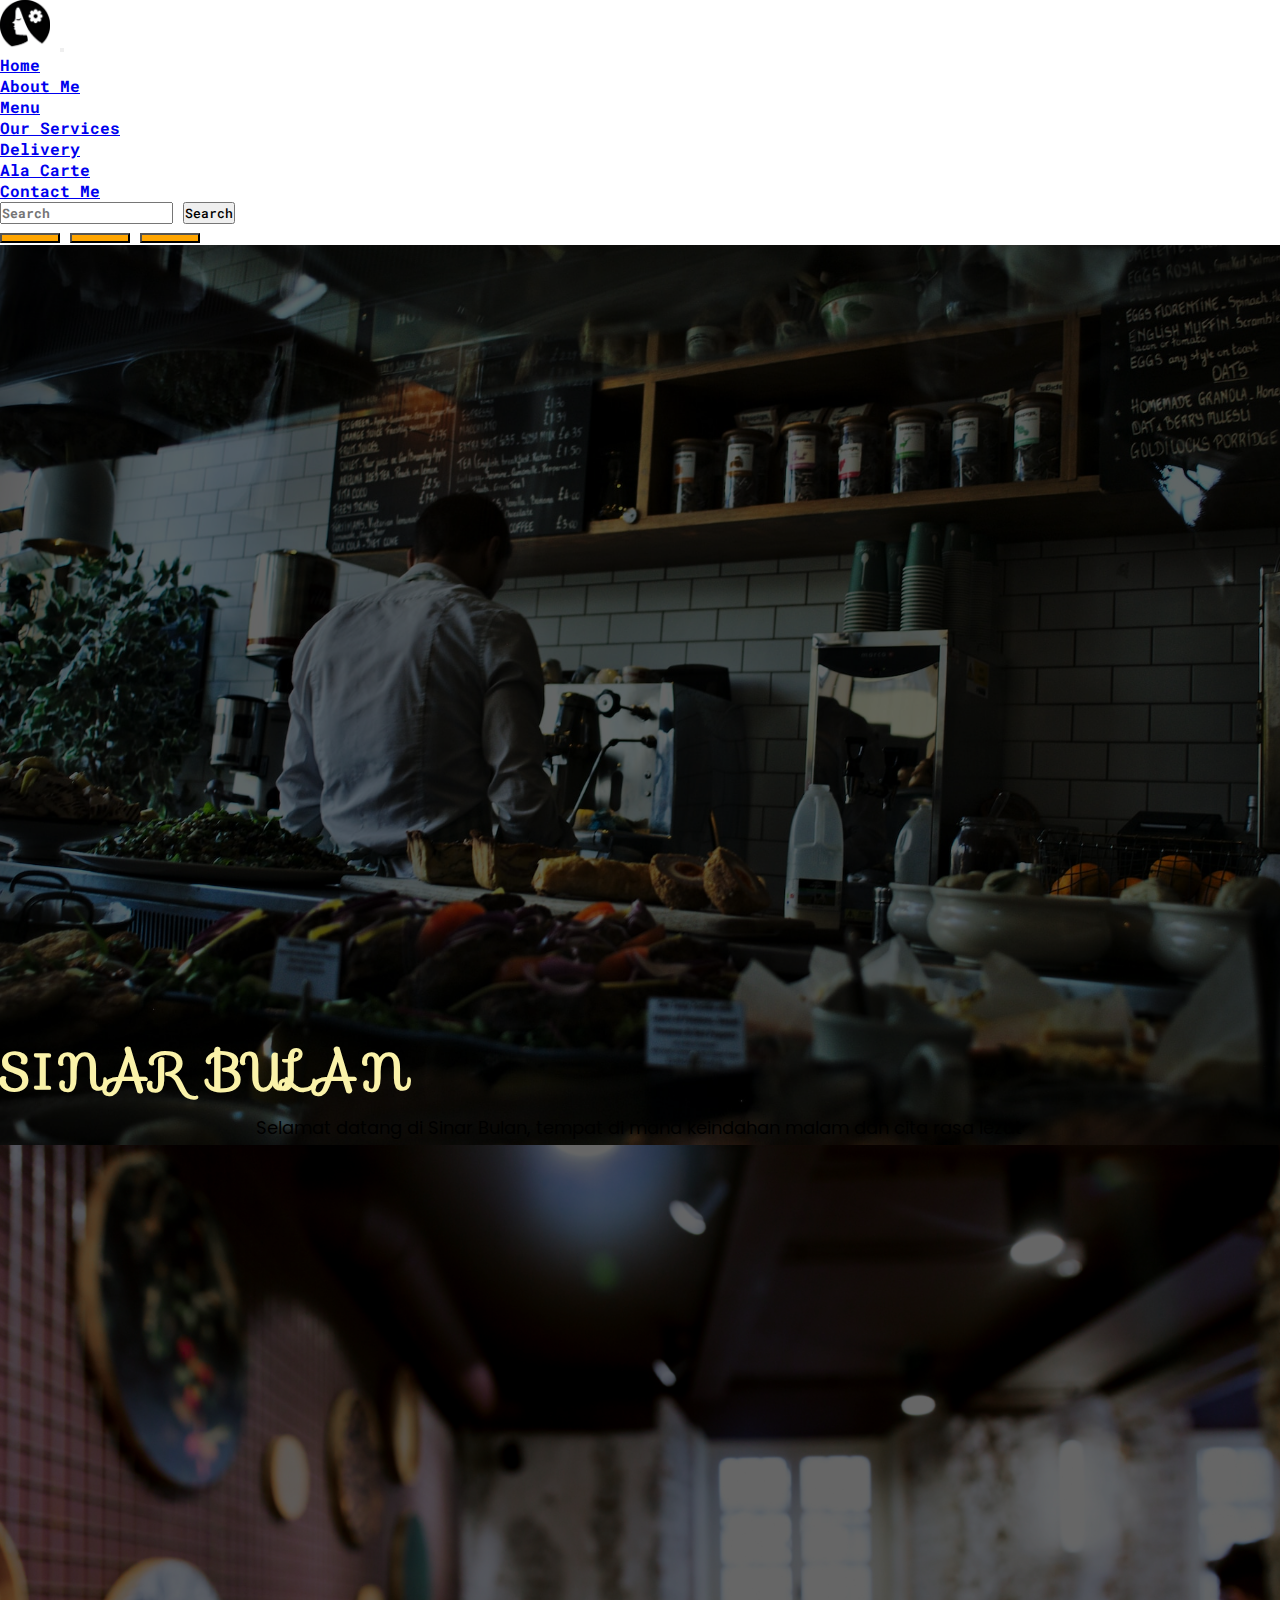
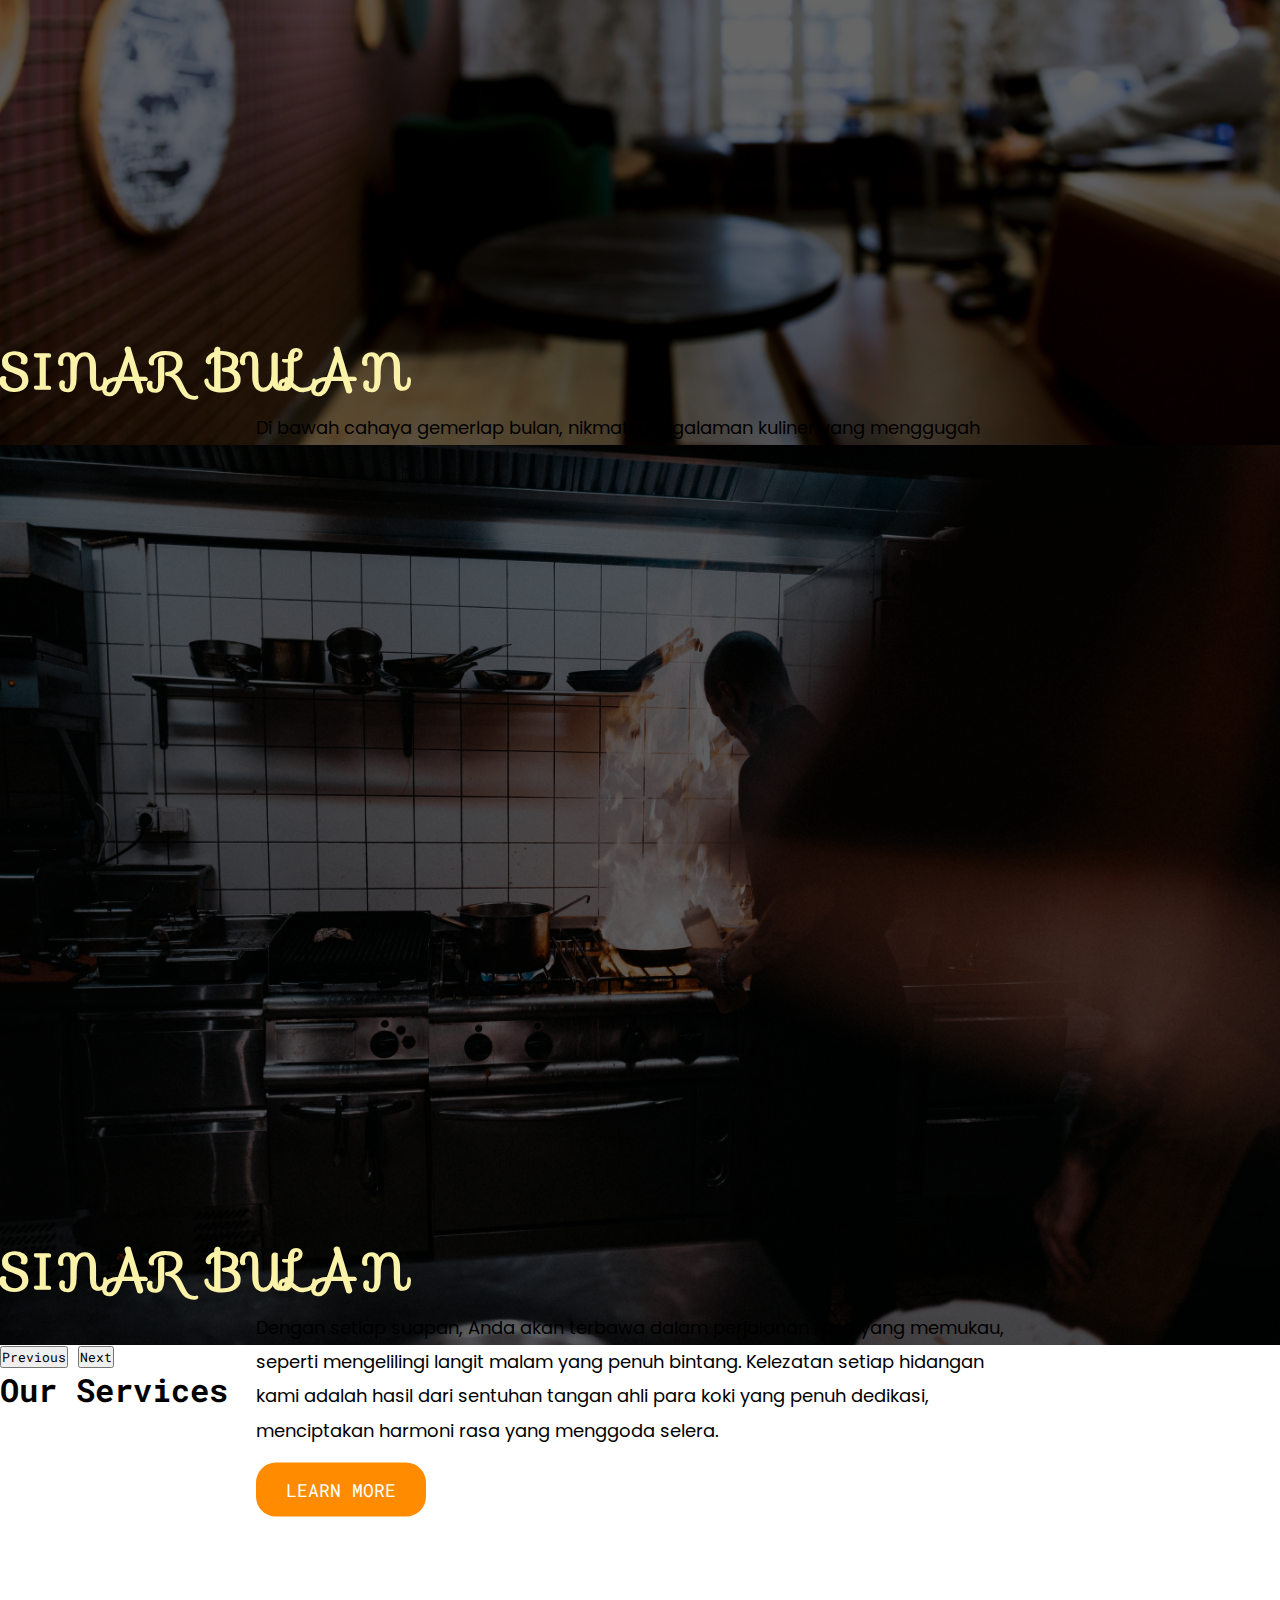
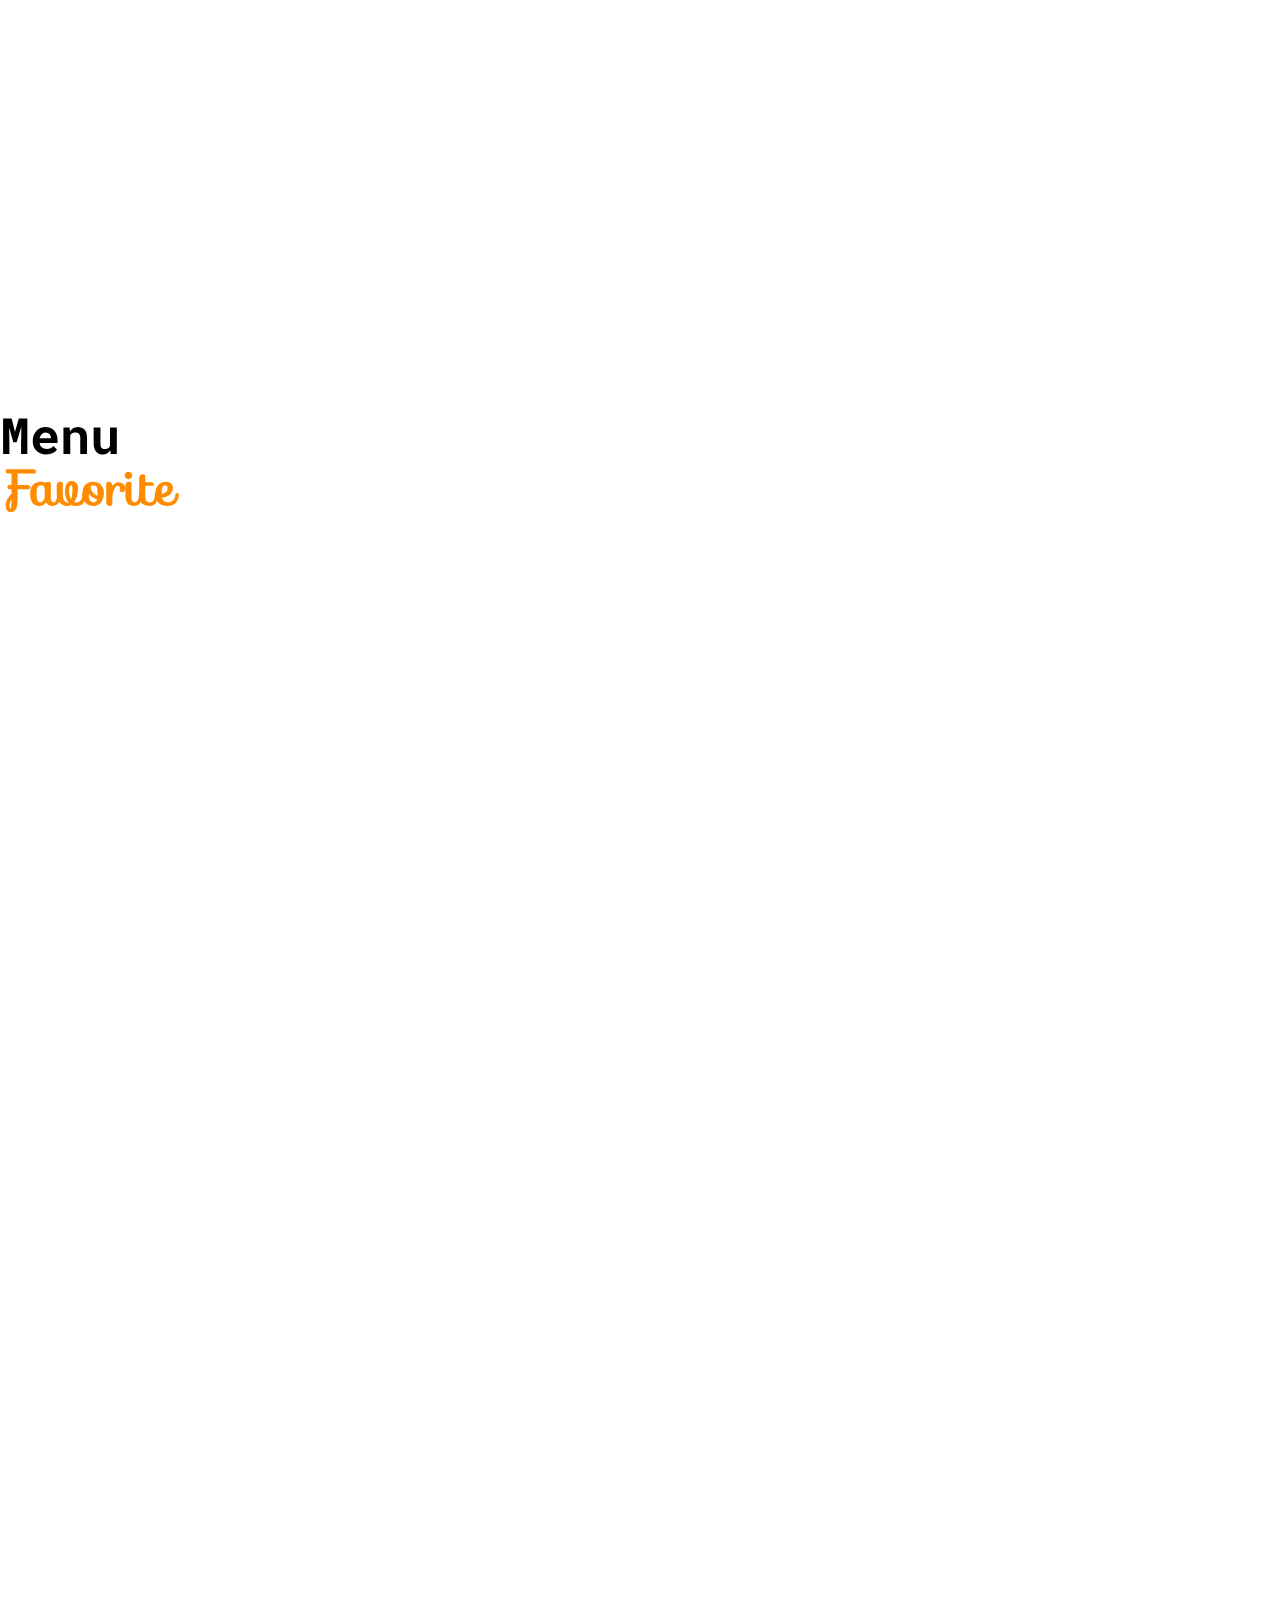
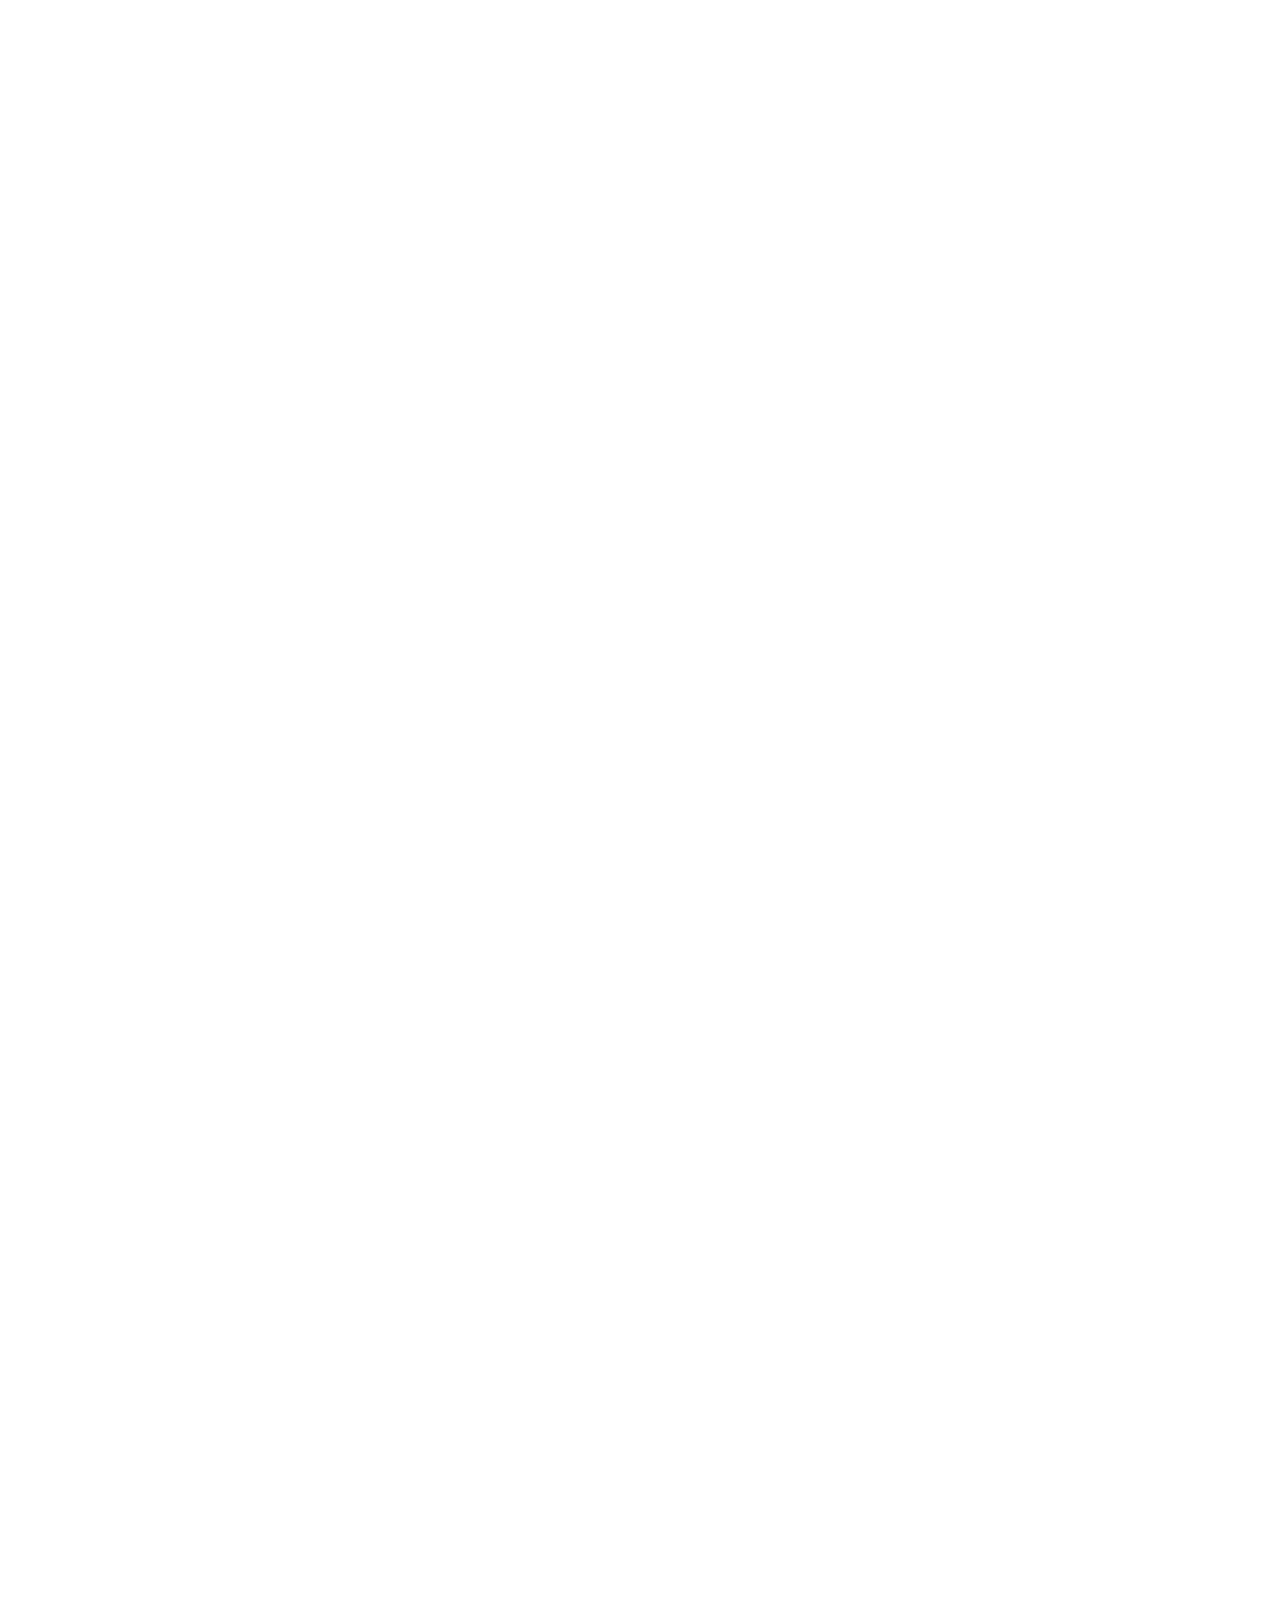
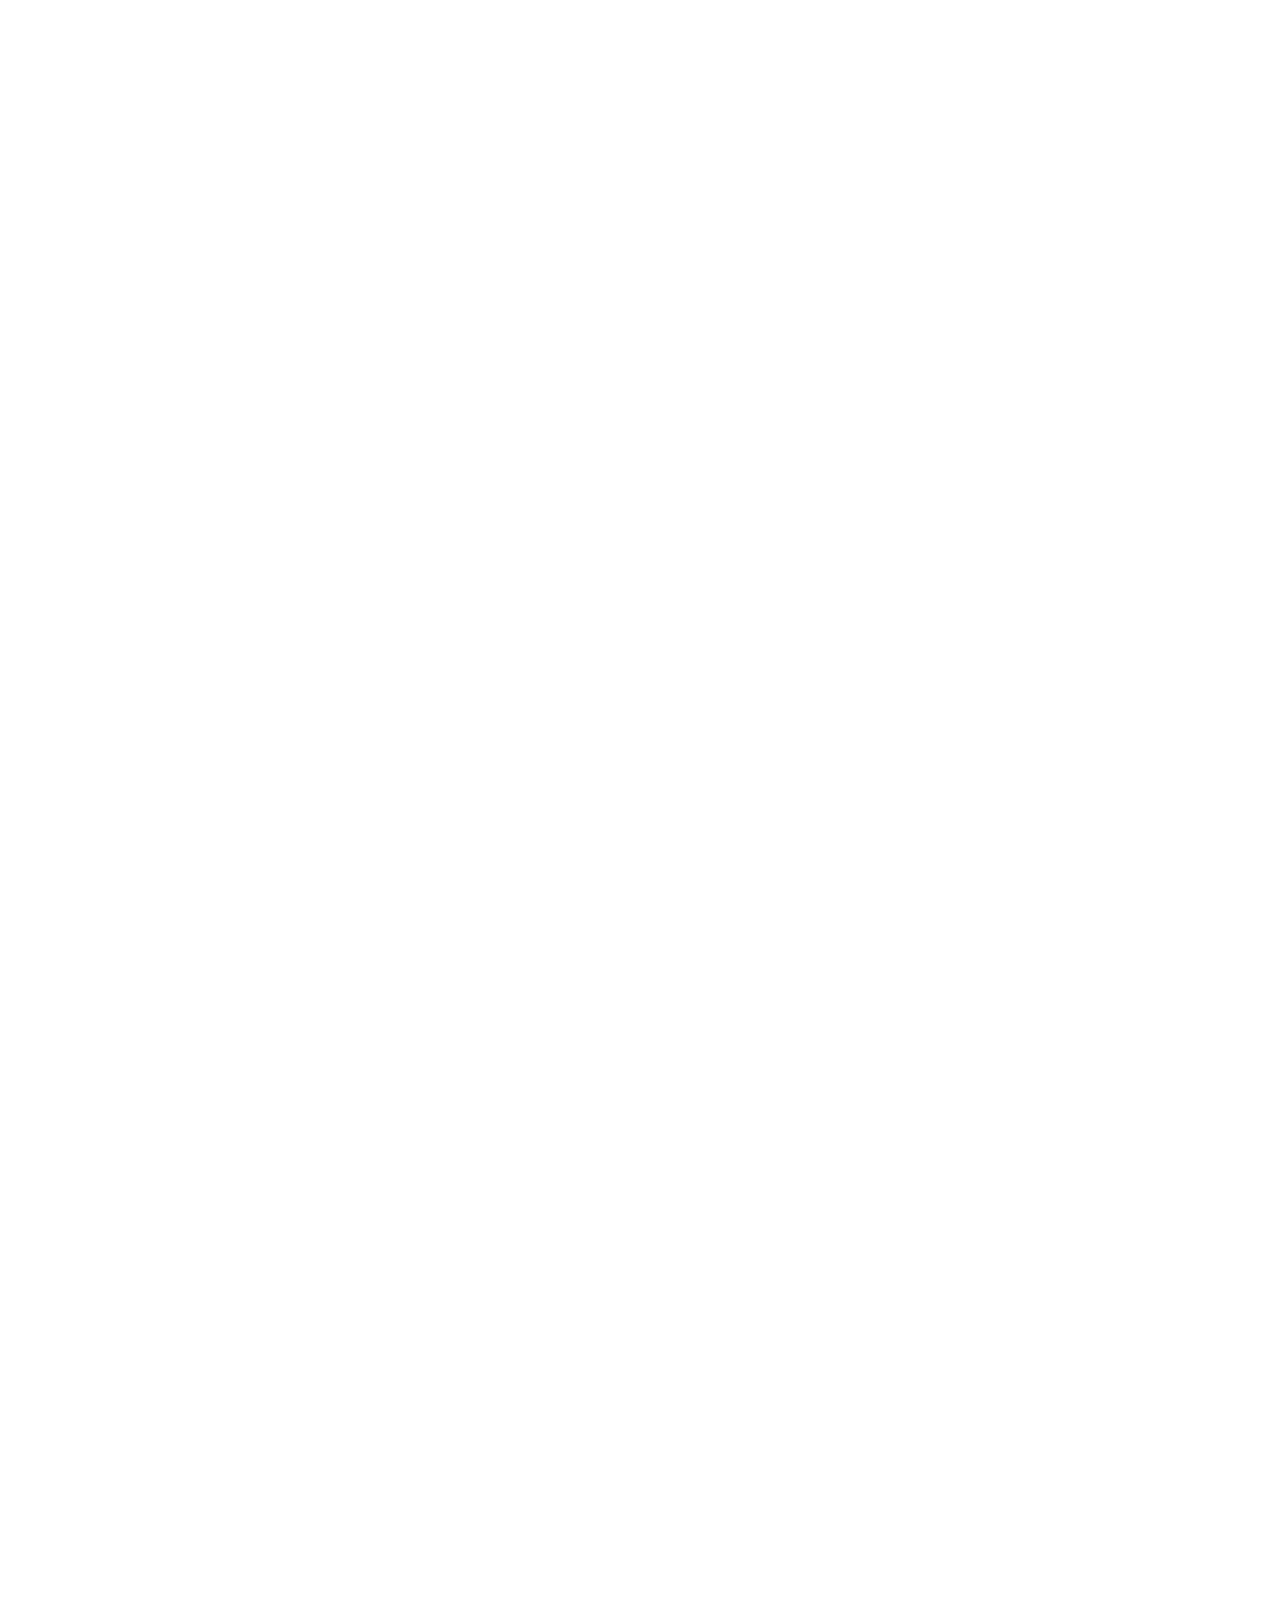
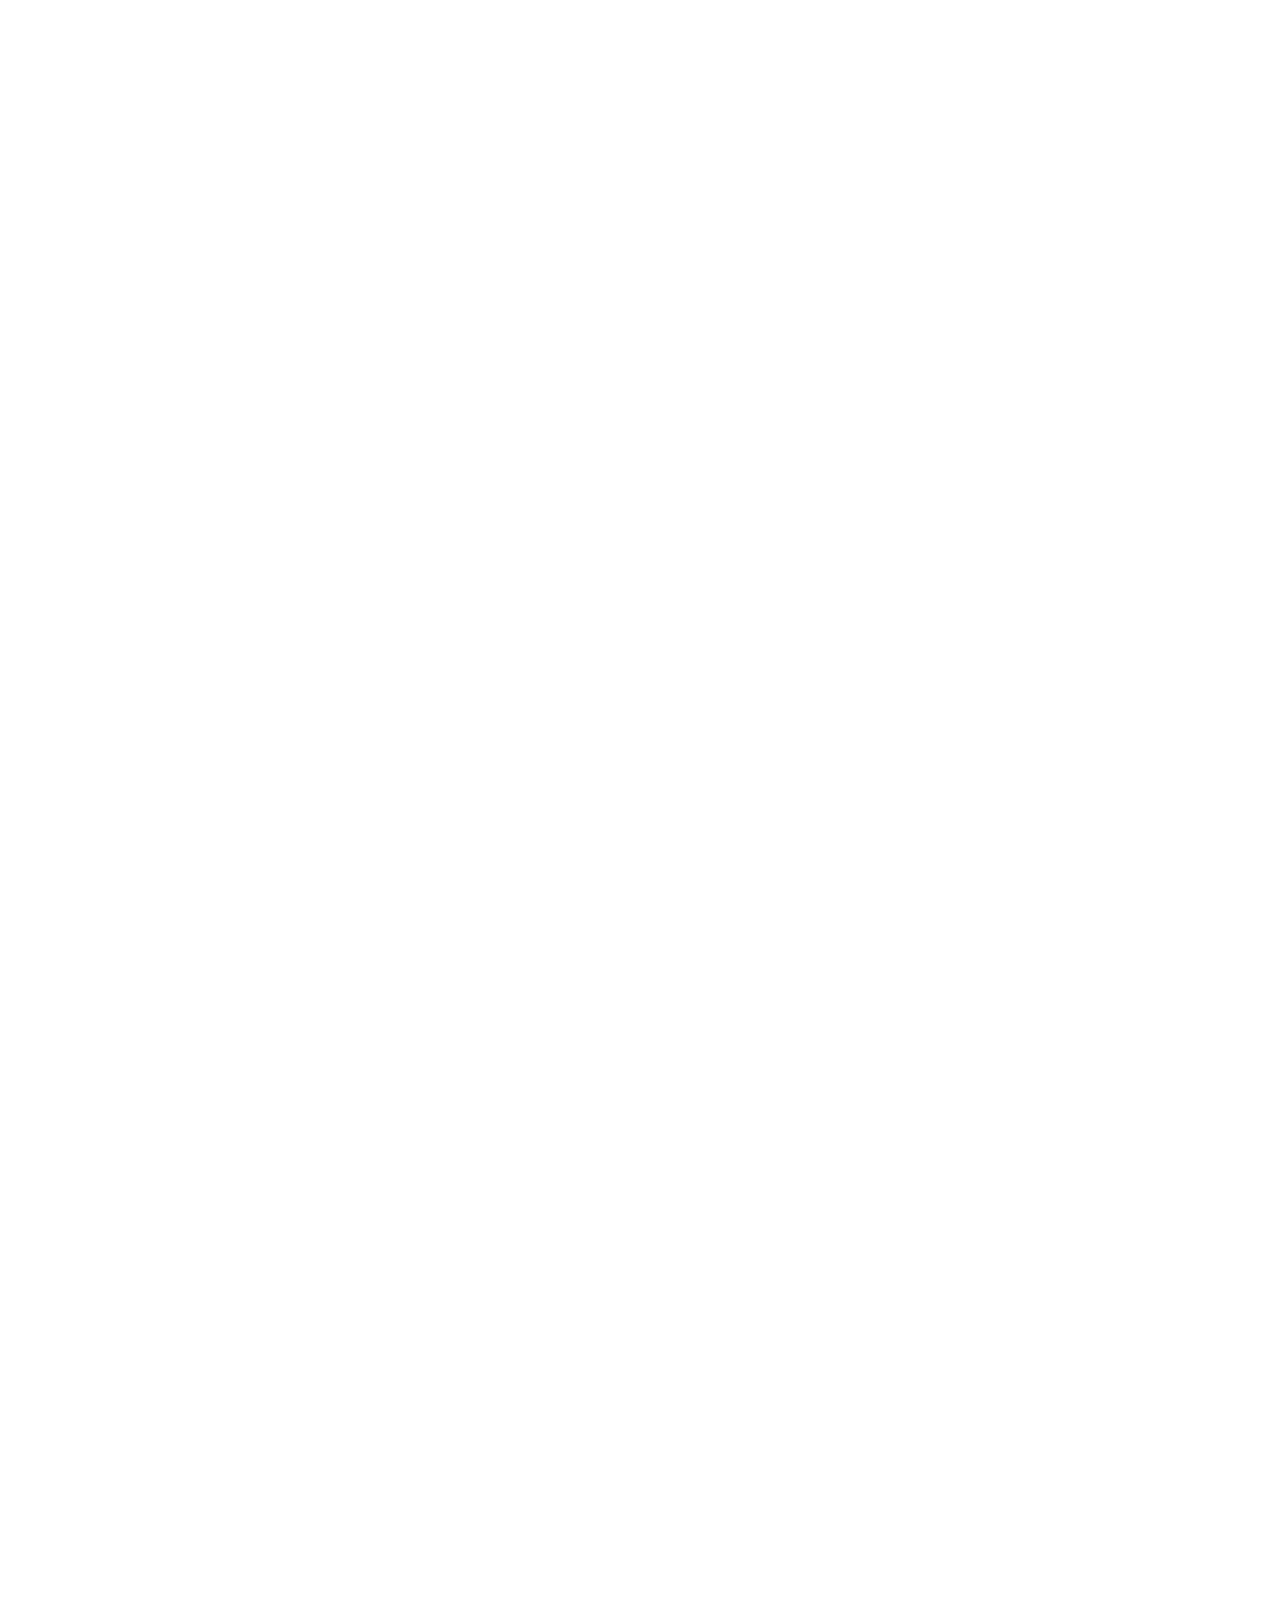
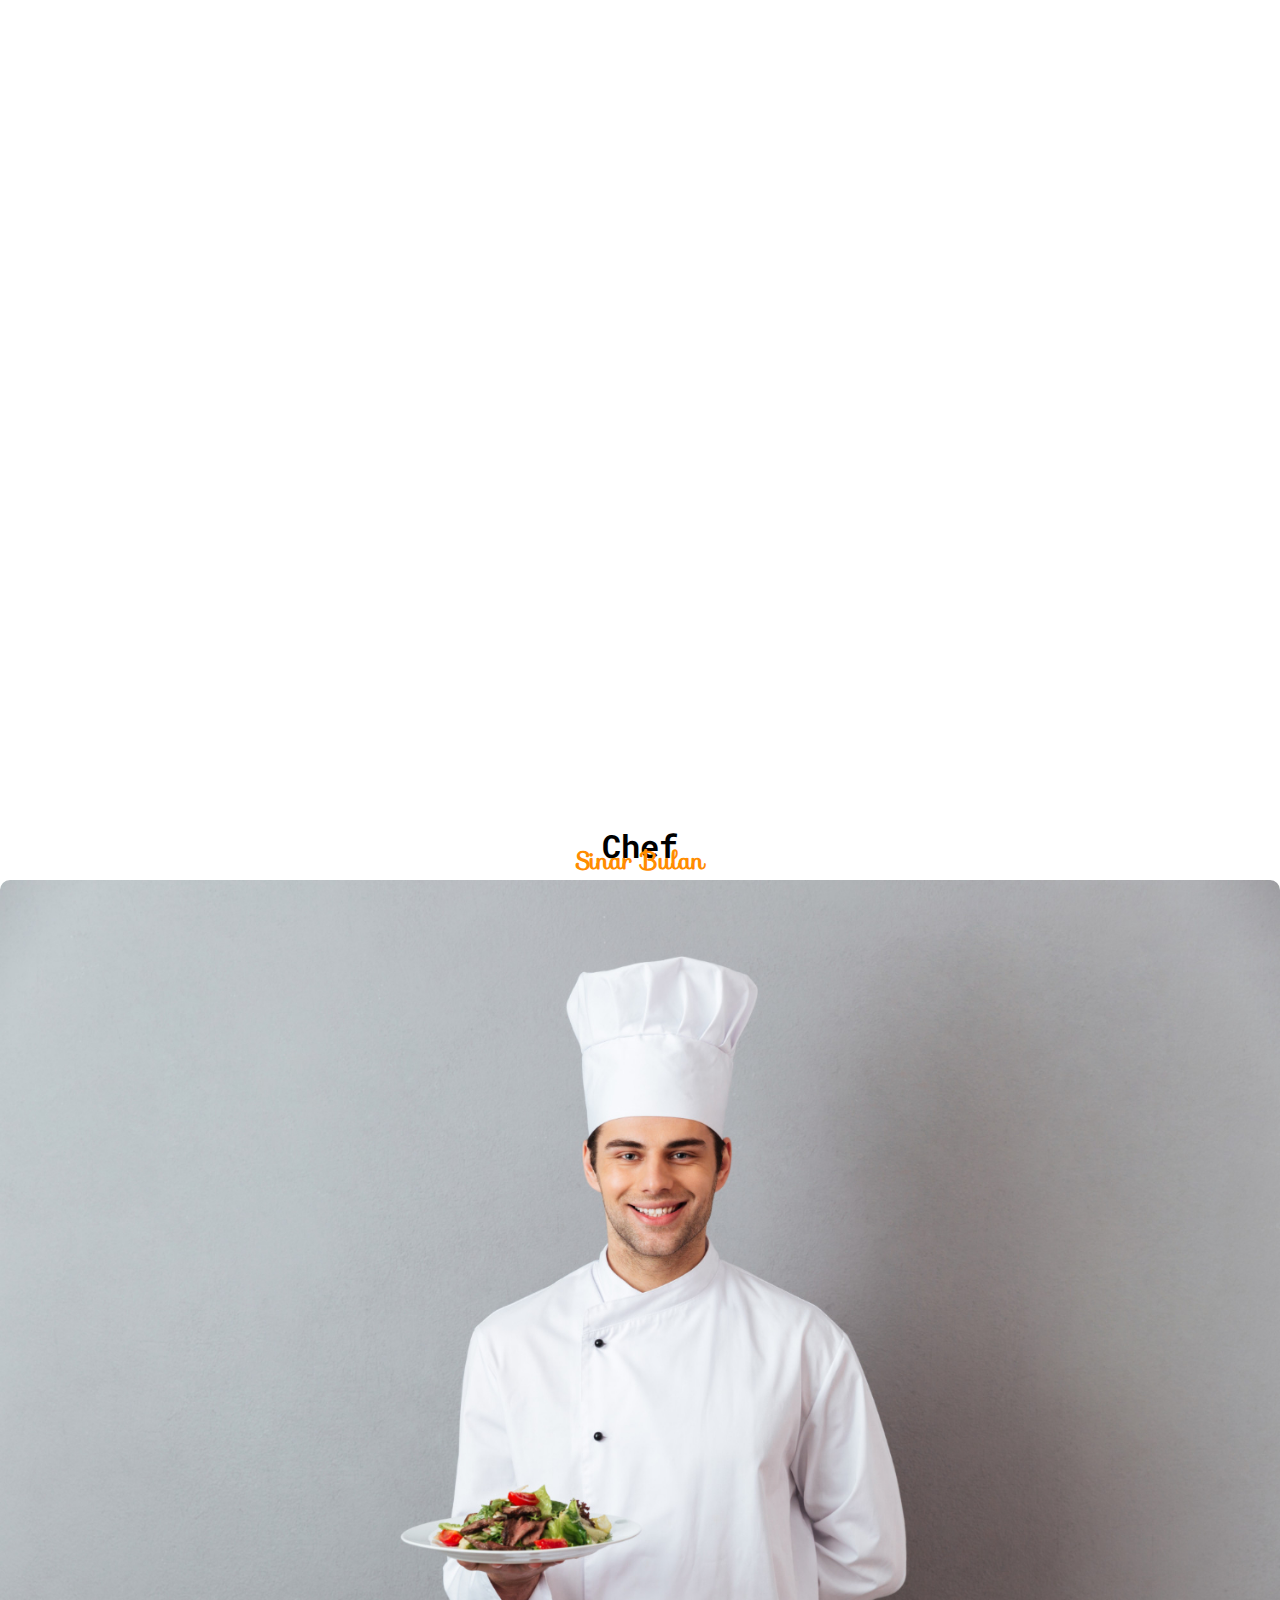
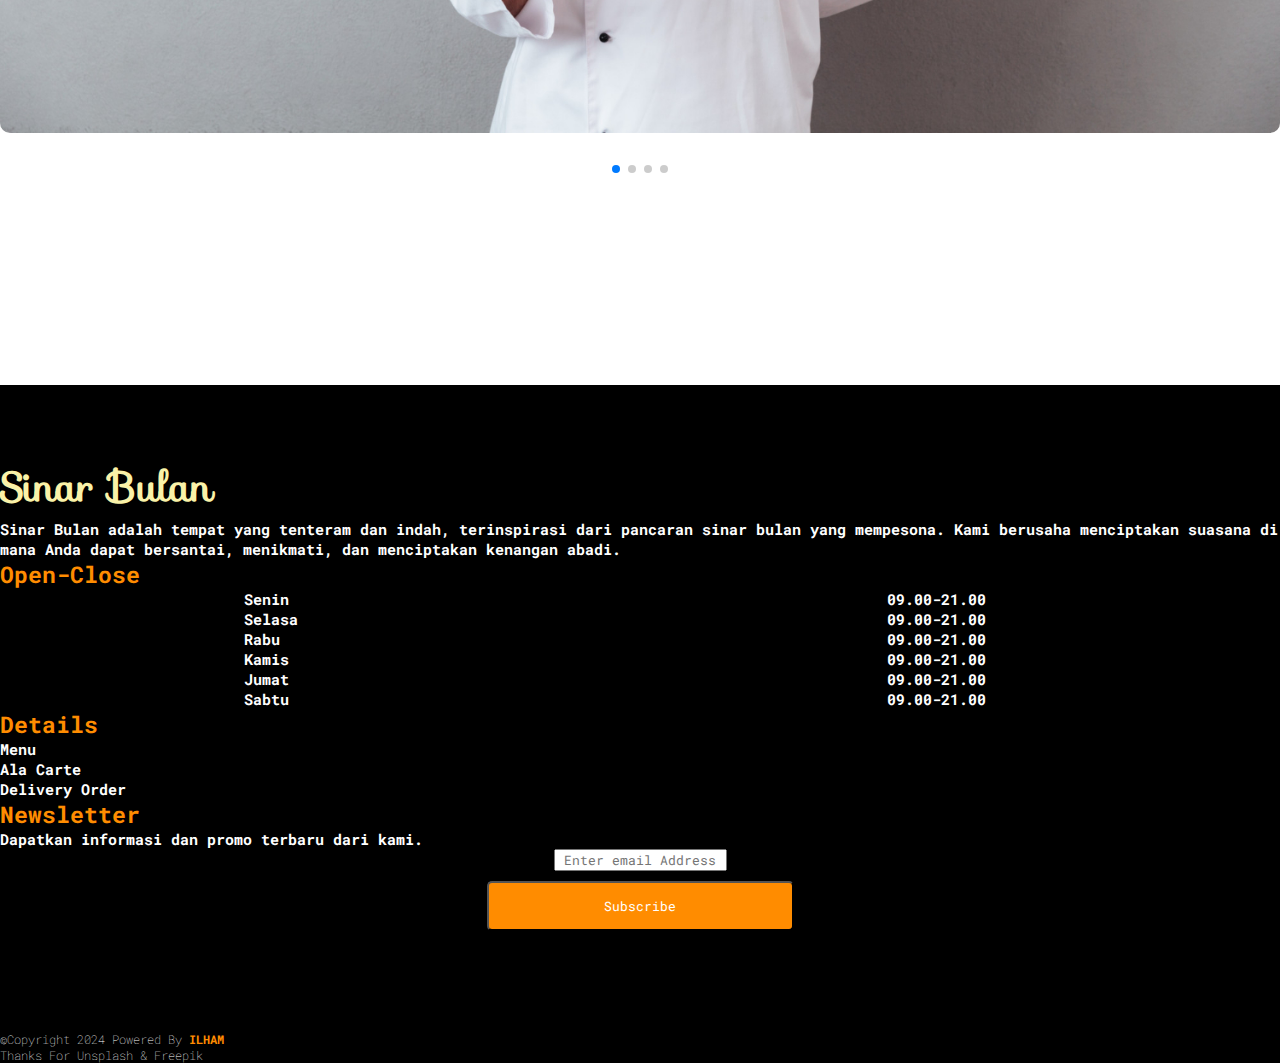
==== index.html @ 8c7a28ed "frist commit" ====
<!doctype html>
  <html lang="en">
    <head>
      <meta charset="utf-8">
      <meta name="viewport" content="width=device-width, initial-scale=1">
      <title>Sinar Bulan</title>
      <link rel="icon" href="Image/title.png">
      <link rel="stylesheet" href="css/style.css">
      <link href="https://unpkg.com/aos@2.3.1/dist/aos.css" rel="stylesheet">
      <link rel="stylesheet" href="https://cdn.jsdelivr.net/npm/swiper@11/swiper-bundle.min.css"/>
      <link rel="stylesheet" href="https://cdn.jsdelivr.net/npm/bootstrap-icons@1.11.1/font/bootstrap-icons.css" integrity="sha384-4LISF5TTJX/fLmGSxO53rV4miRxdg84mZsxmO8Rx5jGtp/LbrixFETvWa5a6sESd" crossorigin="anonymous">
      <link href="https://cdn.jsdelivr.net/npm/bootstrap@5.3.2/dist/css/bootstrap.min.css" rel="stylesheet" integrity="sha384-T3c6CoIi6uLrA9TneNEoa7RxnatzjcDSCmG1MXxSR1GAsXEV/Dwwykc2MPK8M2HN" crossorigin="anonymous">
      <link rel="stylesheet" href="https://cdnjs.cloudflare.com/ajax/libs/animate.css/4.1.1/animate.min.css" integrity="sha512-c42qTSw/wPZ3/5LBzD+Bw5f7bSF2oxou6wEb+I/lqeaKV5FDIfMvvRp772y4jcJLKuGUOpbJMdg/BTl50fJYAw==" crossorigin="anonymous" referrerpolicy="no-referrer" />
      <link rel="stylesheet" href="https://cdnjs.cloudflare.com/ajax/libs/font-awesome/6.5.1/css/all.min.css" integrity="sha512-DTOQO9RWCH3ppGqcWaEA1BIZOC6xxalwEsw9c2QQeAIftl+Vegovlnee1c9QX4TctnWMn13TZye+giMm8e2LwA==" crossorigin="anonymous" referrerpolicy="no-referrer" />
    <style>
      /* Contact */
      #Contact {
      box-shadow: rgba(0, 0, 0, 0.24) 0px 3px 8px;
      background: url(Image/Contact.jpg);
      background-size: cover;
      background-position-y: 20%;
      filter: brightness(1);
      }

      .card {
        height: 100%;
        padding: 20px;
      }

    .swiper-slide img {
    display: block;
    width: 100%;
  }

    </style>
    </head> 
    <body>
      <!-- Navbar -->
      <nav class="navbar navbar-expand-lg fixed-top navbar-trans">
        <div class="container" id="Nav">
          <a class="navbar-brand" href="#"><img src="Image/title.png" alt="Title" width="50px"></a>
          <button class="navbar-toggler" type="button" data-bs-toggle="collapse" data-bs-target="#navbarSupportedContent" aria-controls="navbarSupportedContent" aria-expanded="false" aria-label="Toggle navigation">
            <span class="navbar-toggler-icon"></span>
          </button>
          <div class="collapse navbar-collapse" id="navbarSupportedContent">
            <ul class="navbar-nav me-auto mb-2 mb-lg-0">
              <li class="nav-item">
                <a class="nav-link" href="#">Home</a>
              </li>
              <li class="nav-item">
                <a class="nav-link" href="Aboutme.html">About Me</a>
              </li>
              <li class="nav-item">
                <a class="nav-link" href="menu.html">Menu</a>
              </li>
              <li class="nav-item dropdown">
                <a class="nav-link dropdown-toggle" href="#" role="button" data-bs-toggle="dropdown" aria-expanded="false">
                  Our Services
                </a>
                <ul class="dropdown-menu">
                  <li><a class="dropdown-item" href="Delivery.html">Delivery</a></li>
                  <li><a class="dropdown-item" href="Ala carte.html">Ala Carte</a></li>
                </ul>
              </li>
              <li class="nav-item">
                <a class="nav-link" href="Contact.html">Contact Me</a>
              </li>
            </ul>
            <form class="d-flex" role="search">
              <input class="form-control me-4" type="search" placeholder="Search" aria-label="Search" style="font-weight: bold;">
              <button class="btn btn-outline-success" type="submit" style="font-weight: 500;">Search</button>
            </form>
          </div>
        </div>
      </nav>
      <!-- Page Home -->
      <main>
      <div id="carouselExampleCaptions" class="carousel slide">
        <div class="carousel-indicators">
          <button type="button" data-bs-target="#carouselExampleCaptions" data-bs-slide-to="0" class="active" aria-current="true" aria-label="Slide 1"></button>
          <button type="button" data-bs-target="#carouselExampleCaptions" data-bs-slide-to="1" aria-label="Slide 2"></button>
          <button type="button" data-bs-target="#carouselExampleCaptions" data-bs-slide-to="2" aria-label="Slide 3"></button>
        </div>
        <div class="carousel-inner">
          <div class="carousel-item active">
            <img src="Image/BG3.jpg" class="d-block w-100" alt="Bg1">
            <div class="carousel-caption d-none d-md-block animate__animated">
              <h5 class="animate__animated animate__bounceInRight" style="animation-delay: 0.1s;">Sinar Bulan</h5>
              <p class="animate__animated animate__bounceInLeft d-none d-md-block" style="animation-delay: 0.3s;">Selamat datang di Sinar Bulan, tempat di mana keindahan malam dan cita rasa lezat bertemu! Di sini, kami mengundang Anda untuk merasakan pesona bulan yang memancarkan cahaya kehangatan. Setibanya Anda, sambutlah kelezatan tak terlupakan dari hidangan istimewa kami.</p>
              <p class="animate__animated animate__bounceInRight" style="animation-delay: 0.5s;"><a href="">Learn More</a></p>
            </div>
          </div>
          <div class="carousel-item">
            <img src="Image/BG2.jpg" class="d-block w-100" alt="bg2">
            <div class="carousel-caption animate__animated">
              <h5 class="animate__animated animate__bounceInRight" style="animation-delay: 0.1s;">Sinar Bulan</h5>
              <p class="animate__animated animate__bounceInLeft d-none d-md-block" style="animation-delay: 0.3s;">Di bawah cahaya gemerlap bulan, nikmati pengalaman kuliner yang menggugah selera. Dari hidangan tradisional yang kaya rasa hingga kreasi modern yang memukau, setiap sajian di Sinar Bulan merupakan perpaduan sempurna antara keunikan dan kenikmatan.</p>
              <p class="animate__animated animate__bounceInRight" style="animation-delay: 0.5s;"><a href="">Learn More</a></p>
            </div>
          </div>
          <div class="carousel-item">
            <img src="Image/BG4.jpg" class="d-block w-100" alt="bg3">
            <div class="carousel-caption animate__animated">
              <h5 class="animate__animated animate__bounceInRight" style="animation-delay: 0.1s;">Sinar Bulan</h5>
              <p class="animate__animated animate__bounceInLeft d-none d-md-block" style="animation-delay: 0.3s;">Dengan setiap suapan, Anda akan terbawa dalam perjalanan rasa yang memukau, seperti mengelilingi langit malam yang penuh bintang. Kelezatan setiap hidangan kami adalah hasil dari sentuhan tangan ahli para koki yang penuh dedikasi, menciptakan harmoni rasa yang menggoda selera.</p>
              <p class="animate__animated animate__bounceInRight" style="animation-delay: 0.5s;"><a href="">Learn More</a></p>
            </div>
          </div>
        </div>
        <button class="carousel-control-prev" type="button" data-bs-target="#carouselExampleCaptions" data-bs-slide="prev">
          <span class="carousel-control-prev-icon" aria-hidden="true"></span>
          <span class="visually-hidden">Previous</span>
        </button>
        <button class="carousel-control-next" type="button" data-bs-target="#carouselExampleCaptions" data-bs-slide="next">
          <span class="carousel-control-next-icon" aria-hidden="true"></span>
          <span class="visually-hidden">Next</span>
        </button>
      </div>
        <!-- Service Atau Delivery -->
        <section class="services py-5 ">
          <div class="container py-5">
            <h1 class="text-center pb-5">Our Services</h1>
            <div class="row pb-3">
              <div data-aos="fade-right" class="col-lg-4 mb-3">
                <div class="card text-center py-3" id="services">
                  <div class="card-">
                    <div class="circle">
                      <span><i class="bi bi-truck"></i></span>
                    </div>
                    <h4 class="font-weight-bold pb-2">Delivery Order</h4>
                    <p>Pesan favorit Anda dari kenyamanan rumah dan nikmati pengiriman cepat serta aman. Pilih dari menu beragam kami, dan kami akan antar pesanan tepat waktu, siap menyajikan kelezatan langsung ke pintu Anda.</p>
                  </div>
                </div>
              </div>
              <div  data-aos="zoom-in" class="col-lg-4 mb-3">
                <div class="card text-center py-3" id="services">
                  <div class="card-">
                    <div class="circle">
                      <span><i class="bi bi-cart"></i></span>
                    </div>
                    <h4 class="font-weight-bold pb-2">Ala Carte</h4>
                    <p>Dalam pengalaman à la carte, Anda memiliki kebebasan untuk memilih hidangan favorit Anda satu per satu. Rasakan kebebasan menyesuaikan pesanan sesuai selera Anda. Setiap hidangan disajikan dengan cinta.</p>
                  </div>
                </div>
              </div>
              <div data-aos="fade-left" class="col-lg-4 mb-3">
                <div class="card text-center py-3" id="services">
                  <div class="card-">
                    <div class="circle">
                      <span><i class="bi bi-cup-straw"></i></span>
                    </div>
                    <h4 class="font-weight-bold pb-2">Prasmanan</h4>
                    <p>Ideal untuk pertemuan besar atau acara khusus, prasmanan kami menawarkan beragam hidangan lezat yang memikat selera semua orang. Dengan perpaduan cita rasa yang sempurna, prasmanan kami siap memberikan pengalaman bersantap yang tak terlupakan.</p>
                  </div>
                </div>
              </div>
            </div>
          </div>
        </section>
      <!-- Menu -->
      <div class="container">
        <h1 class="text-center" style="font-size: 50px; margin-bottom: -20px;">Menu</h1>
        <h2 class="text-center" style="color: darkorange; font-family: 'Sofia', sans-serif; font-size: 50px;">Favorite</h2>
        <div class="grid-gallery" >
          <div class="grid-item" data-aos="zoom-in">
              <img src="Image 2/Grid (1).jpg" />
          </div>
          <div class="grid-item" data-aos="zoom-in">
              <img src="Image 2/burn chicken.jpg" />
          </div>
          <div class="grid-item" data-aos="zoom-in">
              <img src="Image/Meatball.jpg" />
          </div>
          <div class="grid-item" data-aos="zoom-in">
              <img src="Image 2/Grid (2).jpg" />
          </div>
          <div class="grid-item" data-aos="zoom-in">
              <img src="Image/Satay.jpg" />
          </div>
          <div class="grid-item" data-aos="zoom-in">
              <img src="Image 2/Fried Rice.jpg" />
          </div>
          <div class="grid-item" data-aos="zoom-in">
              <img src="Image 2/Grid (3).jpg" />
          </div>
          <div class="grid-item" data-aos="zoom-in">
              <img src="Image/Udang kari.jpg" />
          </div>
          <div class="grid-item" data-aos="zoom-in">
              <img src="Image 2/Grill Fish.jpg" />
          </div>
          <div class="grid-item" data-aos="zoom-in">
              <img src="Image 2/Grid (4).jpg" />
          </div>
          <div class="grid-item" data-aos="zoom-in">
              <img src="Image 2/Chocolate Ice.jpg" />
          </div>
          <div class="grid-item" data-aos="zoom-in">
              <img src="Image 2/Kiwi Juice.jpg" />
          </div>
        </div>
    </div>
    <!-- Rating -->
    <div class="testimonial-area" >
      <div data-aos="zoom-in-up" class="container" style="margin-top: 200px;">
        <div class="row">
          <div class="col-sm-12">
            <div class="section-header text-center">
              <h4>Reviews</h4>
              <h2>Kata Pelanggan</h2>
            </div>
          </div>
          <div class="col-sm-12">
            <div class="carousel slide" data-bs-ride="true" id="carouselExampleIndicators">
              <div class="carousel-indicators">
                <button aria-label="Slide 1" class="active" data-bs-slide-to="0" data-bs-target="#carouselExampleIndicators" type="button"></button> <button aria-label="Slide 2" data-bs-slide-to="1" data-bs-target="#carouselExampleIndicators" type="button"></button> 
                <button aria-label="Slide 2" data-bs-slide-to="1" data-bs-target="#carouselExampleIndicators" type="button"></button>
                <button aria-label="Slide 3" data-bs-slide-to="2" data-bs-target="#carouselExampleIndicators" type="button"></button>
                <button aria-label="Slide 4" data-bs-slide-to="3" data-bs-target="#carouselExampleIndicators" type="button"></button>
                <button aria-label="Slide 5" data-bs-slide-to="4" data-bs-target="#carouselExampleIndicators" type="button"></button>
              </div>
              <div class="carousel-inner">
                <div class="carousel-item active">
                  <div class="icon-area">
                    <i class="fa fa-comments"></i>
                  </div>
                  <div class="content text-center">
                    <p>"Rasa baksonya luar biasa. Campuran daging cincang dan rempah-rempah menciptakan simfoni cita rasa yang menari di lidah. Setiap gigitan adalah kombinasi yang memikat antara cita rasa gurih dan kelezatan yang terasa di setiap sendokannya. Jelas bahwa koki ini menguasai seni menyeimbangkan rasa."</p>
                    <div class="person"><img alt="1" src="Image/People Image (1).jpg"></div>
                    <h5>Jonatan salim</h5>
                    <i class="fa-solid fa-star"></i>
                    <i class="fa-solid fa-star"></i>
                    <i class="fa-solid fa-star"></i>
                    <i class="fa-solid fa-star"></i>
                    <i class="fa-solid fa-star" id="Color-star"></i>
                  </div>
                </div>
                <div class="carousel-item">
                  <div class="icon-area" id="ICONN">
                    <i class="fa fa-comments"></i>
                  </div>
                  <div class="content text-center">
                    <p>"Perkedel di sini begitu lezat dan menghadirkan cita rasa tradisional yang autentik. Tekstur kentang yang lembut di dalam, dibalut dengan lapisan luarnya yang renyah, menciptakan harmoni rasa yang menggoda. Rasanya gurih dan sedikit manis, menciptakan nostalgia cita rasa rumahan."</p>
                    <div class="person"><img alt="2" src="Image/People Image (2).jpg"></div>
                    <h5>Sugeng Slamet</h5>
                    <i class="fa-solid fa-star"></i>
                    <i class="fa-solid fa-star"></i>
                    <i class="fa-solid fa-star"></i>
                    <i class="fa-solid fa-star"></i>
                    <i class="fa-solid fa-star"></i>
                  </div>
                </div>
                <div class="carousel-item">
                  <div class="icon-area">
                    <i class="fa fa-comments"></i>
                  </div>
                  <div class="content text-center">
                    <p>"Sate di Sinar Bulan sungguh enak. Dagingnya lembut dan bumbu kacangnya begitu sedap. Saya suka banget dengan cita rasa yang autentik ini. Setiap gigitannya membuat saya ketagihan. Harga juga terjangkau, jadi saya selalu kembali untuk menikmati sate di sini."</p>
                    <div class="person"><img alt="3" src="Image/People Image (3).jpg"></div>
                    <h5>Suparman</h5>
                    <i class="fa-solid fa-star"></i>
                    <i class="fa-solid fa-star"></i>
                    <i class="fa-solid fa-star"></i>
                    <i class="fa-solid fa-star"></i>
                    <i class="fa-solid fa-star"></i>
                  </div>
                </div>
                <div class="carousel-item">
                  <div class="icon-area">
                    <i class="fa fa-comments"></i>
                  </div>
                  <div class="content text-center">
                    <p>"Rasa kari udang di Sinar Bulan lumayan enak. Saya suka dengan kelezatan udang dan bumbu kari yang terasa. Namun, menurut saya, masih ada ruang untuk perbaikan. Mungkin dapat mempertimbangkan peningkatan pada tingkat kemanisan dan kepedasan. Harga terbilang standar, tetapi saya harap rasanya dapat lebih memuaskan."</p>
                    <div class="person"><img alt="4" src="Image/People Image (4).jpg"></div>
                    <h5>Putri Kasumi</h5>
                    <i class="fa-solid fa-star"></i>
                    <i class="fa-solid fa-star"></i>
                    <i class="fa-solid fa-star"></i>
                    <i class="fa-solid fa-star" id="Color-star"></i>
                    <i class="fa-solid fa-star" id="Color-star"></i>
                  </div>
                </div>
                <div class="carousel-item">
                  <div class="icon-area">
                    <i class="fa fa-comments"></i>
                  </div>
                  <div class="content text-center">
                    <p>
                      "Pengalaman kuliner luar biasa dengan Meatball yang lezat, Chicken Noodle yang menggugah selera, dan Salad segar; kombinasi yang sempurna, mempersembahkan harmoni rasa yang tak terlupakan dalam satu hidangan, pantas mendapatkan rating bintang 5!"</p>
                    <div class="person"><img alt="5" src="Image/People Image (5).jpg"></div>
                    <h5>Gento Susilo</h5>
                    <i class="fa-solid fa-star"></i>
                    <i class="fa-solid fa-star"></i>
                    <i class="fa-solid fa-star"></i>
                    <i class="fa-solid fa-star"></i>
                    <i class="fa-solid fa-star"></i>
                  </div>
                </div>
              </div>
              <button class="carousel-control-prev" data-bs-target="#carouselExampleIndicators" data-bs-slide="prev" type="button">
                <span class="carousel-control-prev-icon" aria-hidden="true"></span>
                <span class="visually-hidden">Previous</span>
              </button>
              <button class="carousel-control-next" data-bs-target="#carouselExampleIndicators" data-bs-slide="next" type="button">
                <span class="carousel-control-next-icon" aria-hidden="true"></span>
                <span class="visually-hidden">Next</span>
              </button>
            </div>
          </div>
        </div>
      </div>
    </div>
  <!-- Chef -->
  <div class="container">
    <h1 style="text-align: center;">Chef</h1>
    <h2 style="text-align: center; font-family: 'Sofia', sans-serif; color: darkorange; margin-top: -25px;">Sinar Bulan</h2>
    <div class="swiper mySwiper">
      <div class="swiper-wrapper">
        <div class="swiper-slide">
          <img src="Image 2/Chef (1).jpg"  />
        </div>
        <div class="swiper-slide"> 
          <img src="Image 2/Chef (2).jpg" />
        </div>
        <div class="swiper-slide">
          <img src="Image 2/Chef (4).jpg"/>
        </div>
        <div class="swiper-slide">
          <img src="Image 2/Chef (5).jpg"/>
        </div>
      </div>
      <div class="swiper-pagination"></div>
    </div>
  </div>
      </main>
  <!-- Footer -->
  <footer>
  <div class="container-fluid" style="background-color: black; margin-top: 200px;">
    <div class="container" style="background-color: black; padding-top: 70px;">
        <div class="row" id="row-Footer">
            <div class="col-md-6 col-lg-3" style="color: #fff;">
                  <h2 style="color: hsl(54, 89%, 82%); font-family: 'Sofia', sans-serif; font-size: 40px;">Sinar Bulan</h2>
                  <p>Sinar Bulan adalah tempat yang tenteram dan indah, terinspirasi dari pancaran sinar bulan yang mempesona. Kami berusaha menciptakan suasana di mana Anda dapat bersantai, menikmati, dan menciptakan kenangan abadi.</p>
                  <div class="iconn">
                    <a href="#"><i class="bi bi-facebook"></i></a>
                    <a href="#"><i class="bi bi-instagram"></i></a>
                    <a href=""><i class="bi bi-whatsapp"></i></a>
                  </div>
            </div>
            <div class="col-md-6 col-lg-3" style="color: #fff;">
                    <h2 style="color: darkorange;">Open-Close</h2>
                    <div class="Open-Clos">
                      <div class="Hari">
                        <p>Senin</p>
                        <p>Selasa</p>
                        <p>Rabu</p>
                        <p>Kamis</p>
                        <p>Jumat</p>
                        <p>Sabtu</p>
                      </div>
                      <div class="jam">
                        <p>09.00-21.00</p>
                        <p>09.00-21.00</p>
                        <p>09.00-21.00</p>
                        <p>09.00-21.00</p>
                        <p>09.00-21.00</p>
                        <p>09.00-21.00</p>
                      </div>
                    </div>
            </div>
            <div class="col-md-6 col-lg-3" style="color: #fff;">
                <h2 style="color: darkorange;">Details</h2>
                <div class="Textt">
                  <a href=""><p>Menu</p></a>
                  <a href=""><p>Ala Carte</p></a>
                  <a href=""><p>Delivery Order</p></a>
                </div>
            </div>
            <div class="col-md-6 col-lg-3" style="color: #fff; ">
                <h2 style="color: darkorange;">Newsletter</h2>
                <p>Dapatkan informasi dan promo terbaru dari kami.</p>
                <div class="mb-3">
                  <label for="exampleFormControlInput1" class="form-label"></label>
                  <input type="email" class="form-control" id="exampleFormControlInput1" placeholder="Enter email Address" style="text-align: center;">
                  <button class="subscribe-button">Subscribe</button>
                </div>
            </div>
        </div>
        <div class="text-center" id="Footer" style="color: #fff; margin-top: 100px;">©Copyright 2024 Powered By <span>ILHAM</span><br>Thanks For Unsplash & Freepik
        </div>
    </div>
  </div>
  </footer>



  <script src="https://cdnjs.cloudflare.com/ajax/libs/jquery/3.6.0/jquery.min.js"></script>
  <script src="https://cdn.jsdelivr.net/npm/swiper@9/swiper-bundle.min.js"></script>
  <script src="https://cdn.jsdelivr.net/npm/bootstrap@5.3.2/dist/js/bootstrap.bundle.min.js" integrity="sha384-C6RzsynM9kWDrMNeT87bh95OGNyZPhcTNXj1NW7RuBCsyN/o0jlpcV8Qyq46cDfL" crossorigin="anonymous"></script>
  <script src="https://unpkg.com/aos@2.3.1/dist/aos.js"></script>

  <script>
    document.addEventListener("DOMContentLoaded", function () {
      // Scroll Spy
      window.addEventListener("scroll", function () {
        if (window.scrollY > 150) {
          document.querySelector(".navbar-trans").classList.add("none");
        } else {
          document.querySelector(".navbar-trans").classList.remove("none");
        }
      });

      // Carousel Review
      var myCarousel = new bootstrap.Carousel(document.getElementById('carouselExampleIndicators'), {
        interval: 2000, 
        wrap: true, 
      });
    });

    AOS.init();
  </script>

  <script>
    document.addEventListener("DOMContentLoaded", function () {
      // Select elemen-elemen yang dibutuhkan
      const navbarToggler = document.querySelector(".navbar-toggler");
      const navbarCollapse = document.querySelector("#navbarSupportedContent");

      // Tambahkan event listener untuk tombol hamburger
      navbarToggler.addEventListener("click", function () {
        // Toggle class 'show' pada elemen collapse
        navbarCollapse.classList.toggle("show");
      });

      // Tambahkan event listener untuk menutup menu saat mengklik di luar menu
      document.addEventListener("click", function (event) {
        const isClickInsideNavbar = navbarCollapse.contains(event.target);
        const isClickOnNavbarToggler = event.target === navbarToggler;

        if (!isClickInsideNavbar && !isClickOnNavbarToggler) {
          // Tutup menu jika diklik di luar menu atau tidak pada tombol hamburger
          navbarCollapse.classList.remove("show");
        }
      });
    });
  </script>

<script>
  var swiper = new Swiper(".mySwiper", {
    effect: "coverflow",
    grabCursor: true,
    centeredSlides: true,
    slidesPerView: "auto",
    coverflowEffect: {
      rotate: 50,
      stretch: 0,
      depth: 100,
      modifier: 1,
      slideShadows: true,
    },
    pagination: {
      el: ".swiper-pagination",
    },
  });
</script>

  </html>
---- css/style.css ----
@import url("https://fonts.googleapis.com/css2?family=Poppins:wght@100;200;300;400;500;600;700;800&family=Sofia&display=swap");
@import url("https://fonts.googleapis.com/css2?family=Roboto+Mono:wght@100;200;300;400;500;600;700&display=swap");

* {
  padding: 0;
  margin: 0;
  box-sizing: border-box;
  font-family: "Roboto Mono", sans-serif;
}

/* Navbar */
.container {
  background: #fff;
  border-radius: 20px;
  color: #000;
  font-weight: bold;
}

li .nav-link:hover {
  color: darkorange;
}

/* Home Page Slide */
.bg-light {
  background-color: transparent !important;
}

.carousel {
  overflow: visible;
}

.carousel-item img {
  object-fit: cover;
  width: 100%;
  height: 100%;
  filter: brightness(0.4);
}

.carousel-item {
  height: 100vh;
  min-height: 300px;
}

.carousel-caption h5 {
  font-size: 50px;
  text-transform: uppercase;
  letter-spacing: 2px;
  margin-top: 25px;
  font-family: "Sofia", cursive;
  color: rgb(250, 242, 169);
}

.carousel-item:nth-child(1) .carousel-caption {
  top: 50%;
  transform: translateY(-50%);
}

.carousel-item:nth-child(2) .carousel-caption {
  top: 50%;
  transform: translateY(-50%);
}

.carousel-item:nth-child(3) .carousel-caption {
  top: 50%;
  transform: translateY(-50%);
}

.carousel-caption p a {
  border-radius: 20px;
}

.carousel-caption p {
  width: 60%;
  margin: auto;
  font-size: 18px;
  line-height: 1.9;
  font-family: "Poppins", sans-serif;
}

.carousel-caption a {
  text-transform: uppercase;
  text-decoration: none;
  background: darkorange;
  padding: 10px 30px;
  display: inline-block;
  margin-top: 15px;
  color: #fff;
}

/* DO */
.card {
  border: none;
  outline: none;
}

.card p {
  color: gray;
}

.circle {
  height: 70px;
  width: 70px;
  background-color: lightgray;
  color: black;
  padding: 12px;
  font-size: 30px;
  border-radius: 50%;
  display: inline-block;
  margin-bottom: 20px;
}

.card:hover .circle {
  background-color: black;
  color: white;
  transition: 0.5s;
}

#services {
  box-shadow: rgba(50, 50, 93, 0.25) 0px 30px 60px -12px inset,
    rgba(0, 0, 0, 0.3) 0px 18px 36px -18px;
  transition: box-shadow 0.3s ease;
}

#services:hover {
  animation: shadow-animation 0.1s ease 0.1s forwards;
}

@keyframes shadow-animation {
  to {
    box-shadow: rgba(50, 50, 93, 0.25) 0px 50px 100px -20px,
      rgba(0, 0, 0, 0.3) 0px 30px 60px -30px;
  }
}

/* menu */

.grid-gallery {
  width: 100%;
  max-width: 1200px;
  margin: 0 auto;
  padding: 50px 20px;
  display: grid;
  grid-template-columns: repeat(auto-fit, minmax(250px, 1fr));
  grid-auto-rows: 250px;
  grid-auto-flow: dense;
  grid-gap: 20px;
}

.grid-gallery .grid-item {
  position: relative;
  background-color: #efefef;
  overflow: hidden;
}

.grid-gallery .grid-item img {
  width: 100%;
  height: 100%;
  object-fit: cover;
  transition: transform 0.5s cubic-bezier(0.165, 0.84, 0.44, 1);
}

.grid-gallery .grid-item:hover img {
  transform: scale(1.3);
}

.grid-gallery .grid-item a {
  cursor: zoom-in;
}

.grid-gallery .grid-item:nth-child(3n - 2) {
  grid-column: span 2;
  grid-row: span 2;
}

/* Let's make it responsive */
@media (max-width: 768px) {
  .grid-gallery {
    grid-template-columns: repeat(auto-fit, minmax(250px, 1fr));
    grid-auto-rows: 250px;
  }

  .grid-gallery .grid-item:nth-child(3n - 2) {
    grid-column: unset;
    grid-row: unset;
  }
}

/* Rating */

.testimonial-area {
  padding: 70px 0;
}

.section-header h4 {
  color: red;
  font-weight: 600;
  font-size: 50px;
}

.section-header {
  padding-bottom: 15px;
}

.section-header h2 {
  font-weight: 700;
}

.section-header p {
  color: gray;
  width: 40%;
  margin: auto;
}

.icon-area {
  text-align: center;
}

.icon-area i {
  color: orange;
  font-size: 80px;
  margin-bottom: 20px;
}

.content p {
  color: gray;
  width: 60%;
  margin: auto;
}

.person {
  width: 100px;
  height: 100px;
  display: block;
  margin: auto;
  border-radius: 50%;
  overflow: hidden;
  border: 5px solid orange;
  margin-top: 50px;
}

.person img {
  width: 100%;
}

.content h5 {
  font-weight: 900;
  margin-top: 15px;
}

.carousel-indicators {
  bottom: -80px;
}

.carousel-indicators [data-bs-target] {
  width: 60px;
  height: 10px;
  background-color: orange;
}

@media (min-width: 768px) and (max-width: 991px) {
  .section-header p {
    width: 85%;
  }
  .content p {
    width: 95%;
  }
}
@media (max-width: 767px) {
  .testimonial-area {
    padding: 30px 0;
  }
  .section-header p {
    width: 95%;
  }
  .content p {
    width: 100%;
  }
  .icon-area i {
    font-size: 50px;
  }
}

.fa-star {
  color: orange;
}

#Color-star {
  color: rgb(24, 49, 83);
}

/* Chef */
.swiper {
  width: 100%;
  padding-top: 50px;
  padding-bottom: 50px;
}

.swiper-slide {
  background-position: center;
  background-size: cover;
  width: 100px;
  height: 300px;
}

.swiper-slide img {
  display: block;
  width: 100%;
}

.swiper-slide img {
  width: 100%; /* Make images fill the slide container */
  height: auto; /* Maintain the aspect ratio of images */
  border-radius: 10px; /* Optional: Add border-radius for a rounded look */
}

/* Footer */
.Textt a {
  text-decoration: none;
  color: #fff;
}

#row-Footer {
  font-size: 15px;
}

.Open-Clos {
  display: flex;
  justify-content: space-around;
  margin-left: -50px;
}

.iconn {
  font-size: 30px;
}

.iconn a {
  color: #fff;
}

.mb-3 {
  display: flex;
  flex-direction: column;
  align-items: center;
}

.subscribe-button {
  width: 100%;
  max-width: 307px;
  height: 50px;
  border-radius: 5px;
  background-color: darkorange;
  color: #fff;
  margin-top: 10px;
}

@media (max-width: 768px) {
  .subscribe-button {
    max-width: none; /* Hapus batasan lebar maksimum */
  }

  .col-md-6 {
    margin-bottom: 40px;
  }

  .Hari {
    margin-left: -20px;
  }
}

#Footer {
  font-weight: 100;
  font-size: 12px;
}

#Footer span {
  font-weight: bold;
  color: darkorange;
}

/* Style scrollbar */
/* width */
::-webkit-scrollbar {
  width: 12px;
}

/* Track */
::-webkit-scrollbar-track {
  background: #f1f1f1;
}

/* Handle */
::-webkit-scrollbar-thumb {
  background: darkorange;
  border-radius: 5px;
}

/* Handle on hover */
::-webkit-scrollbar-thumb:hover {
  background: #555;
}
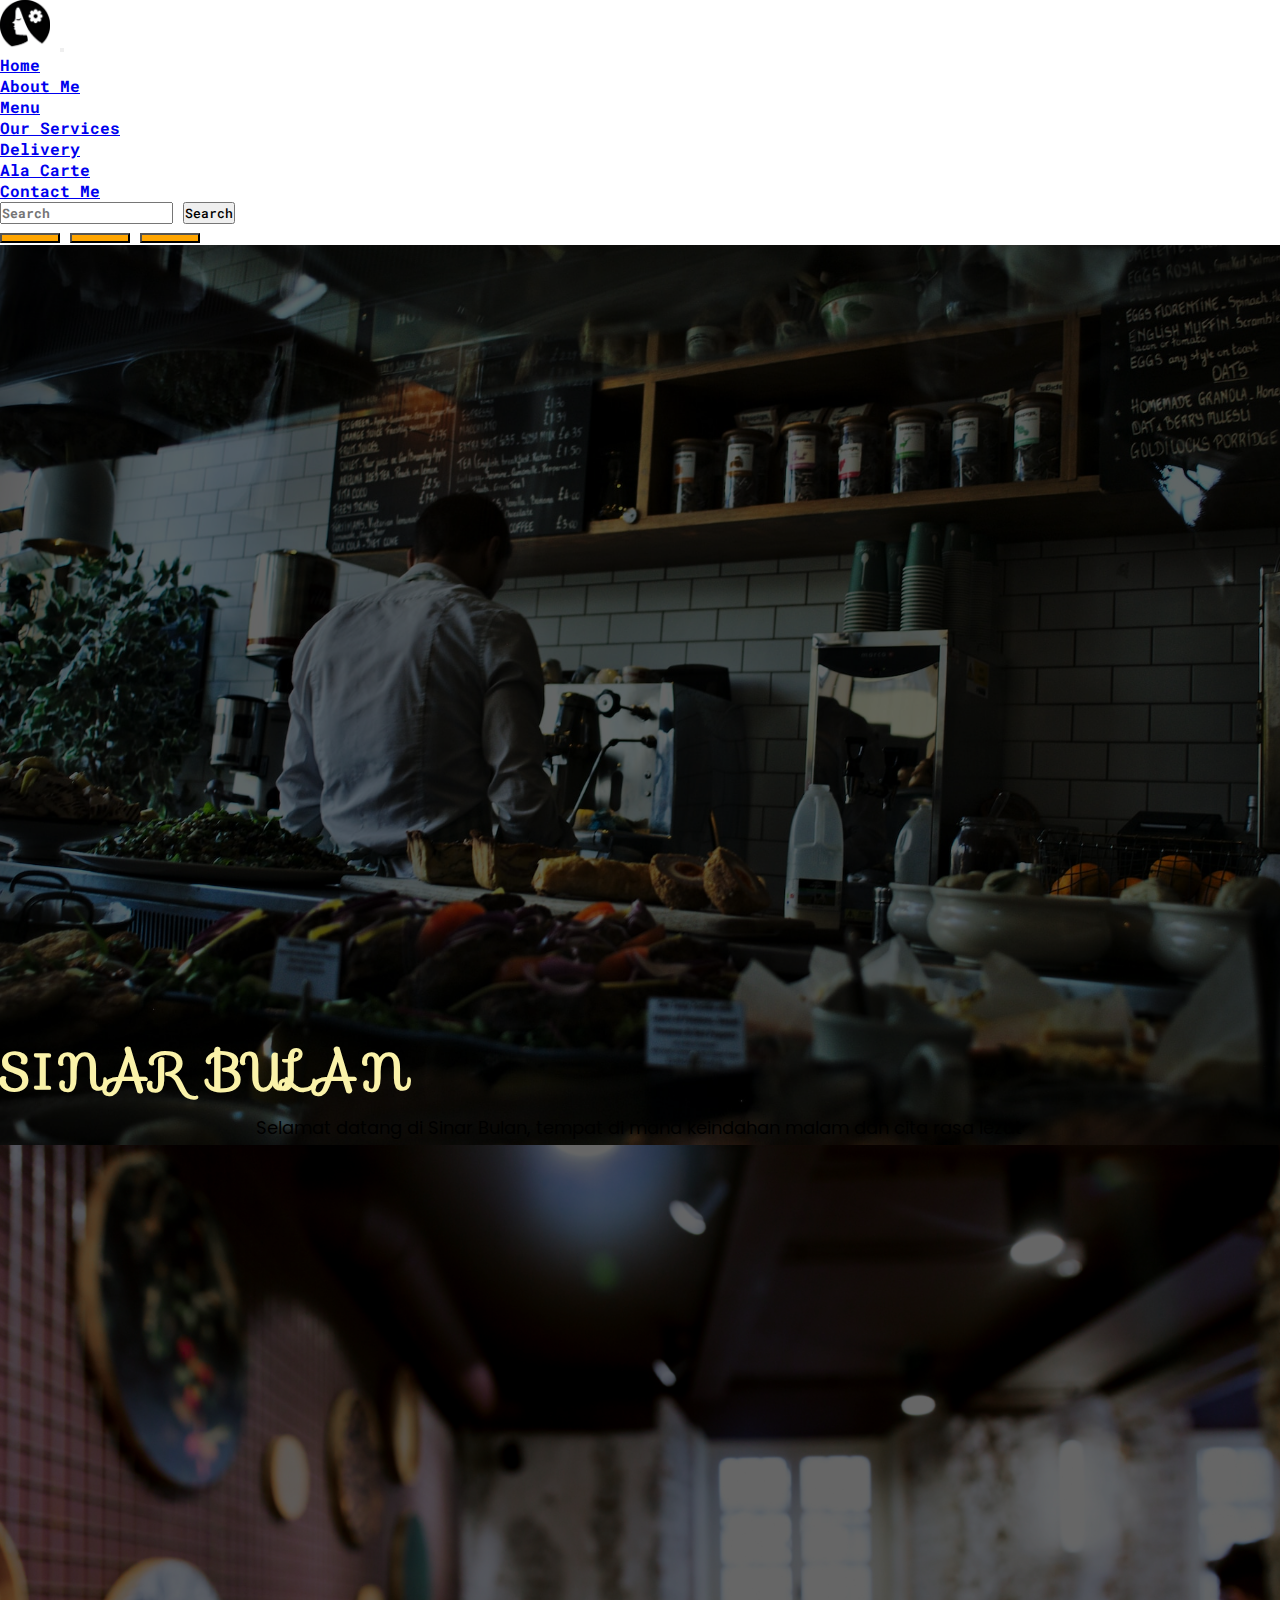
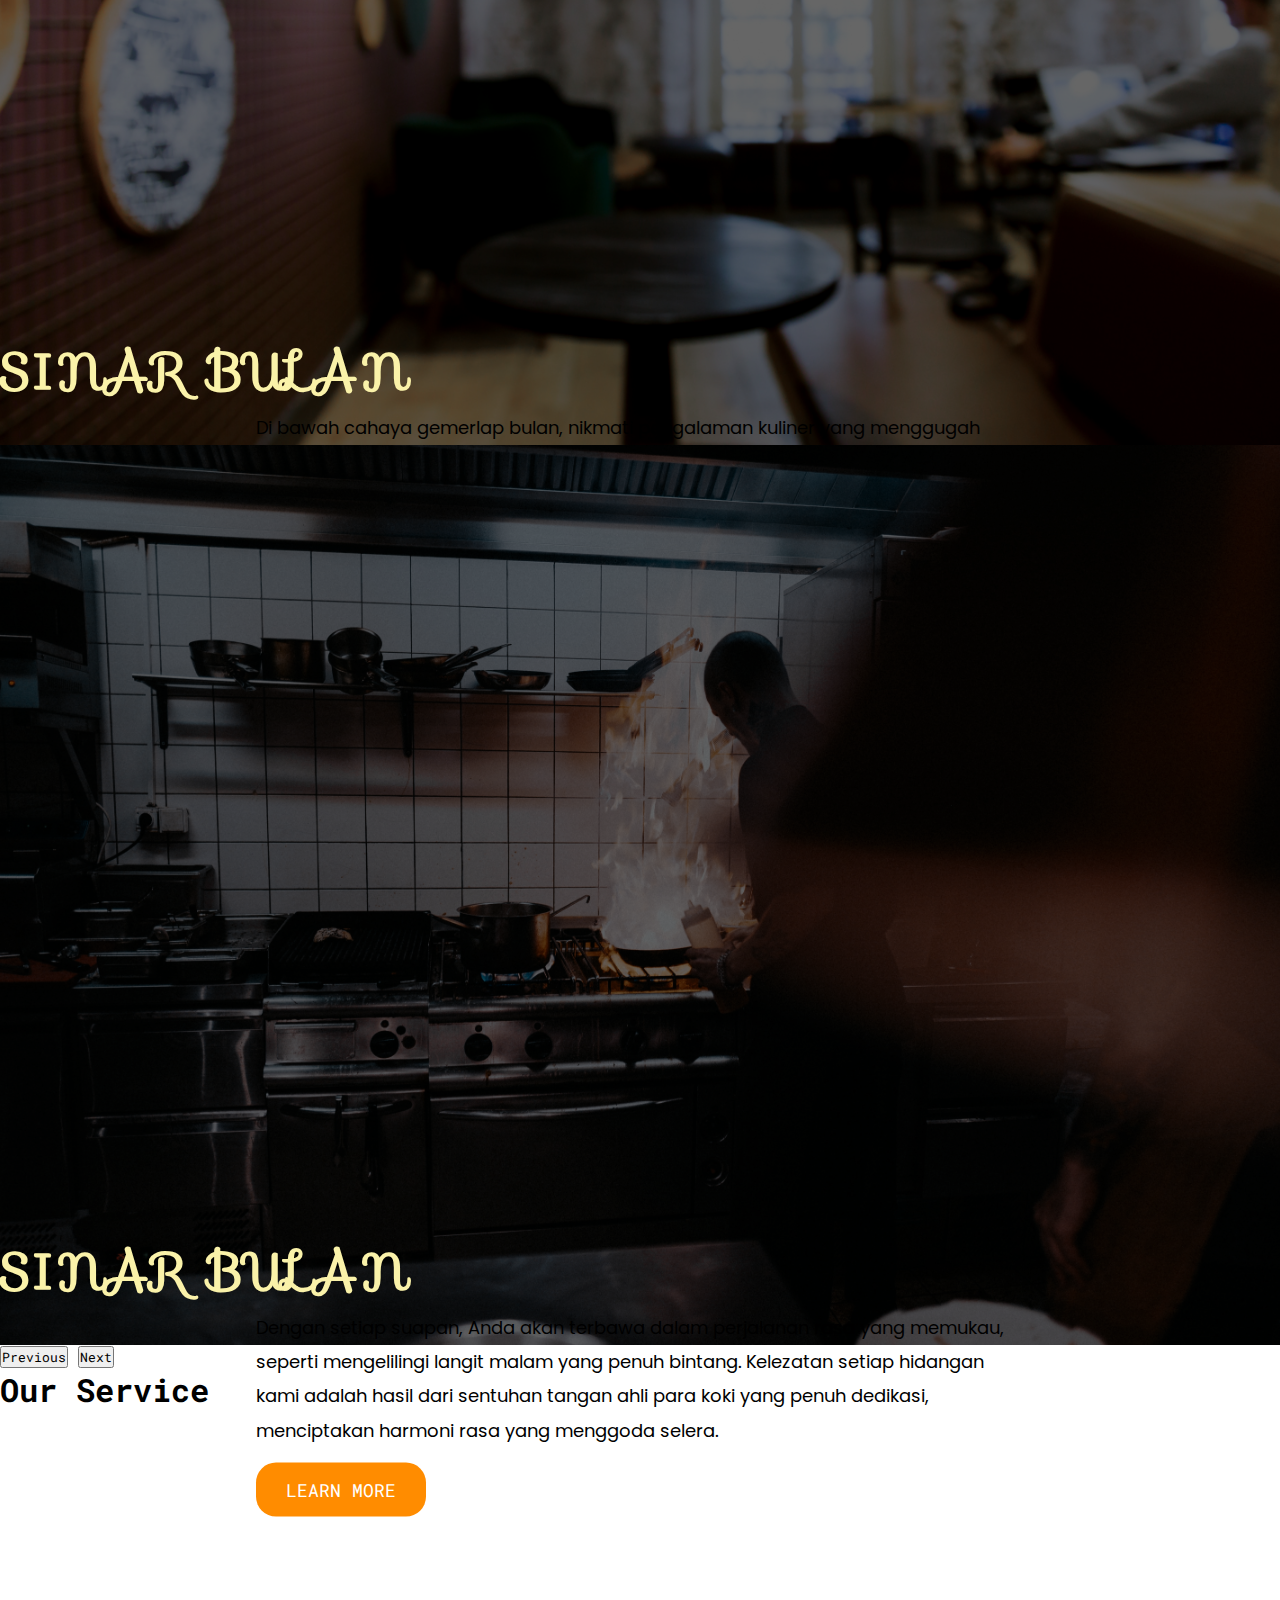
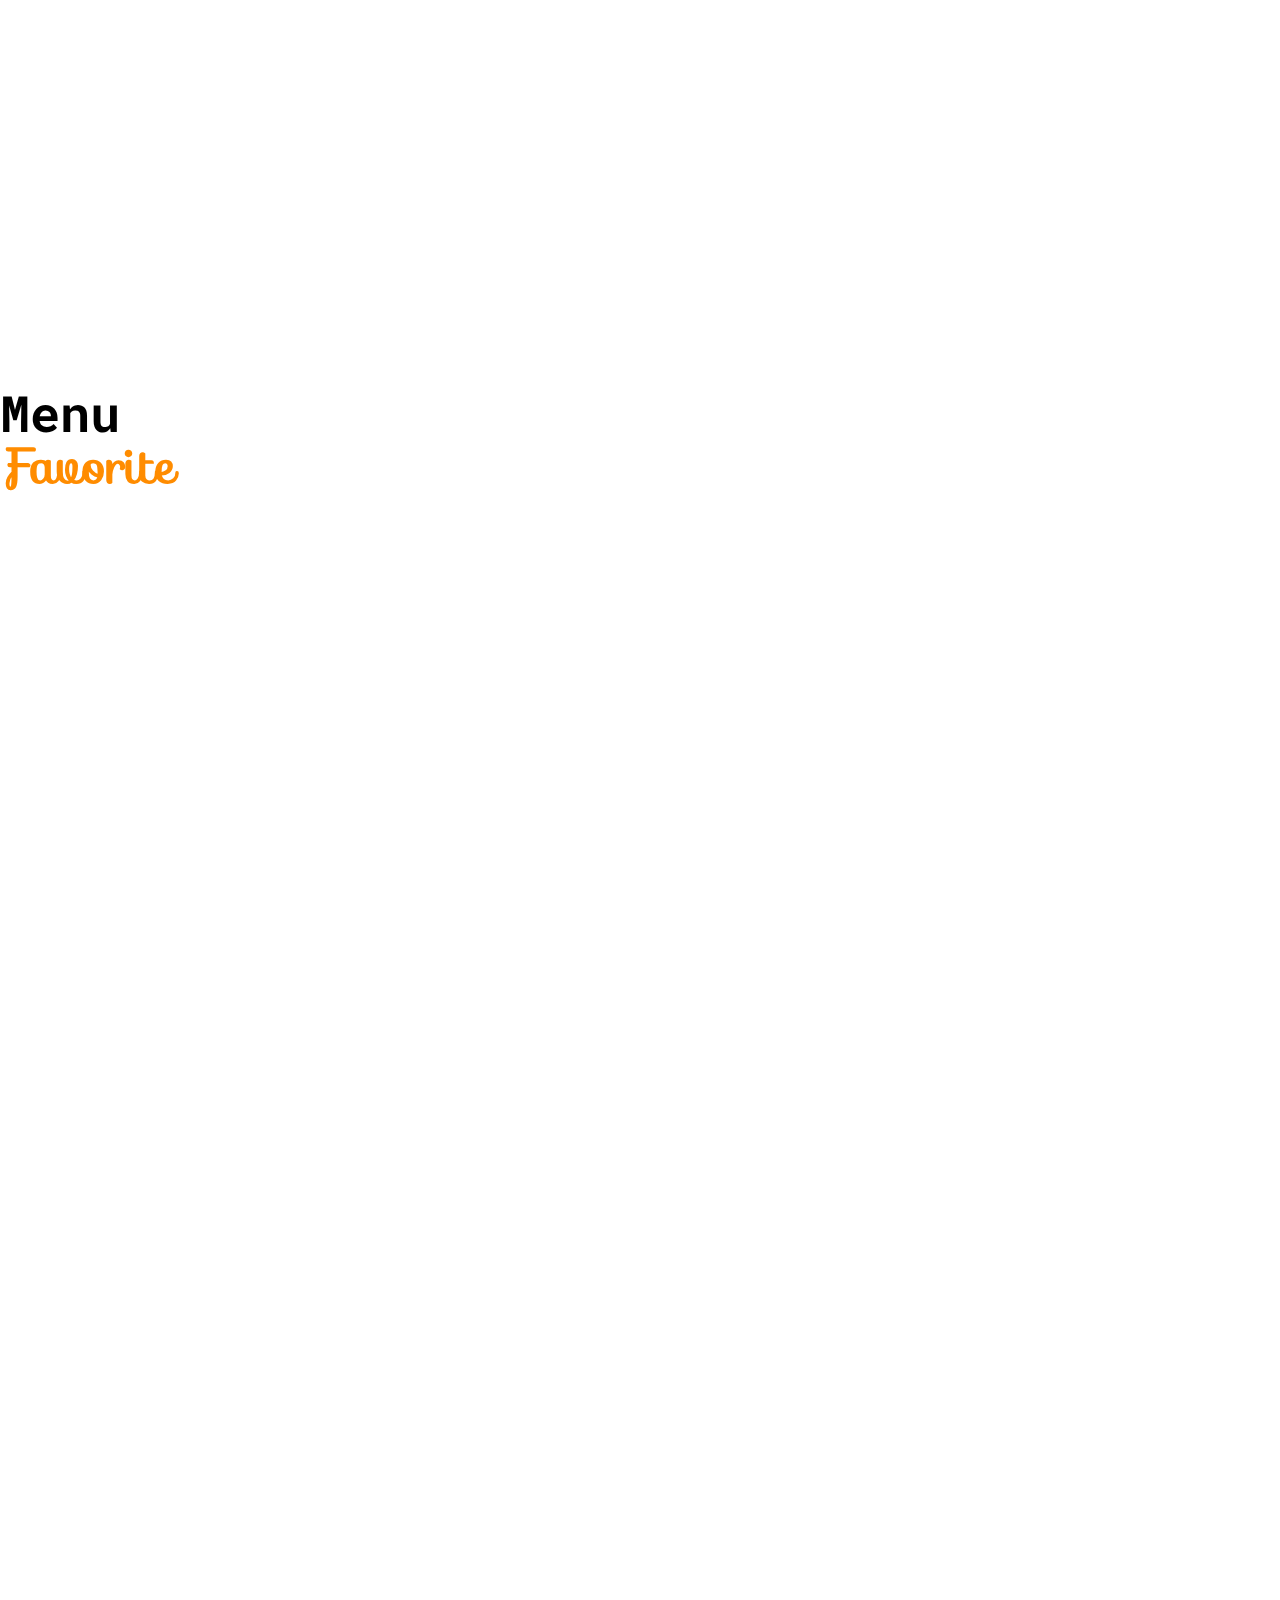
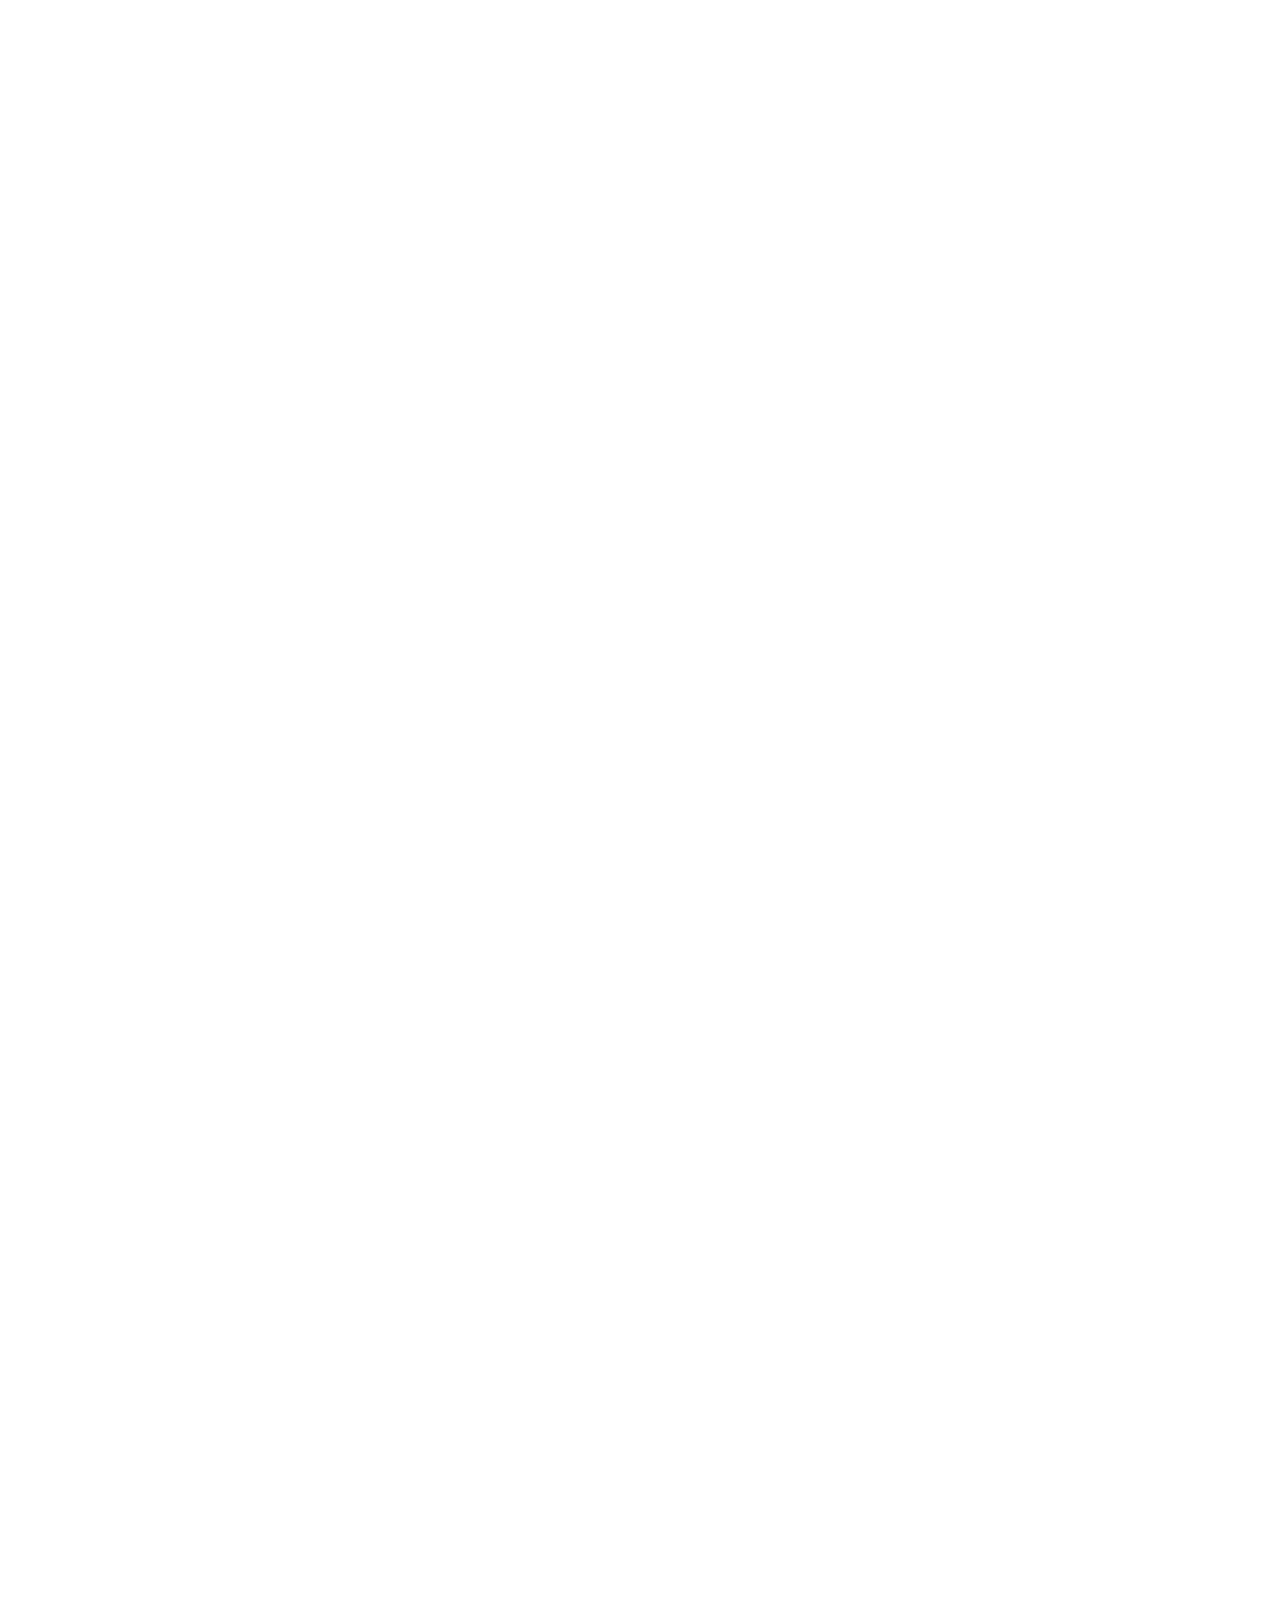
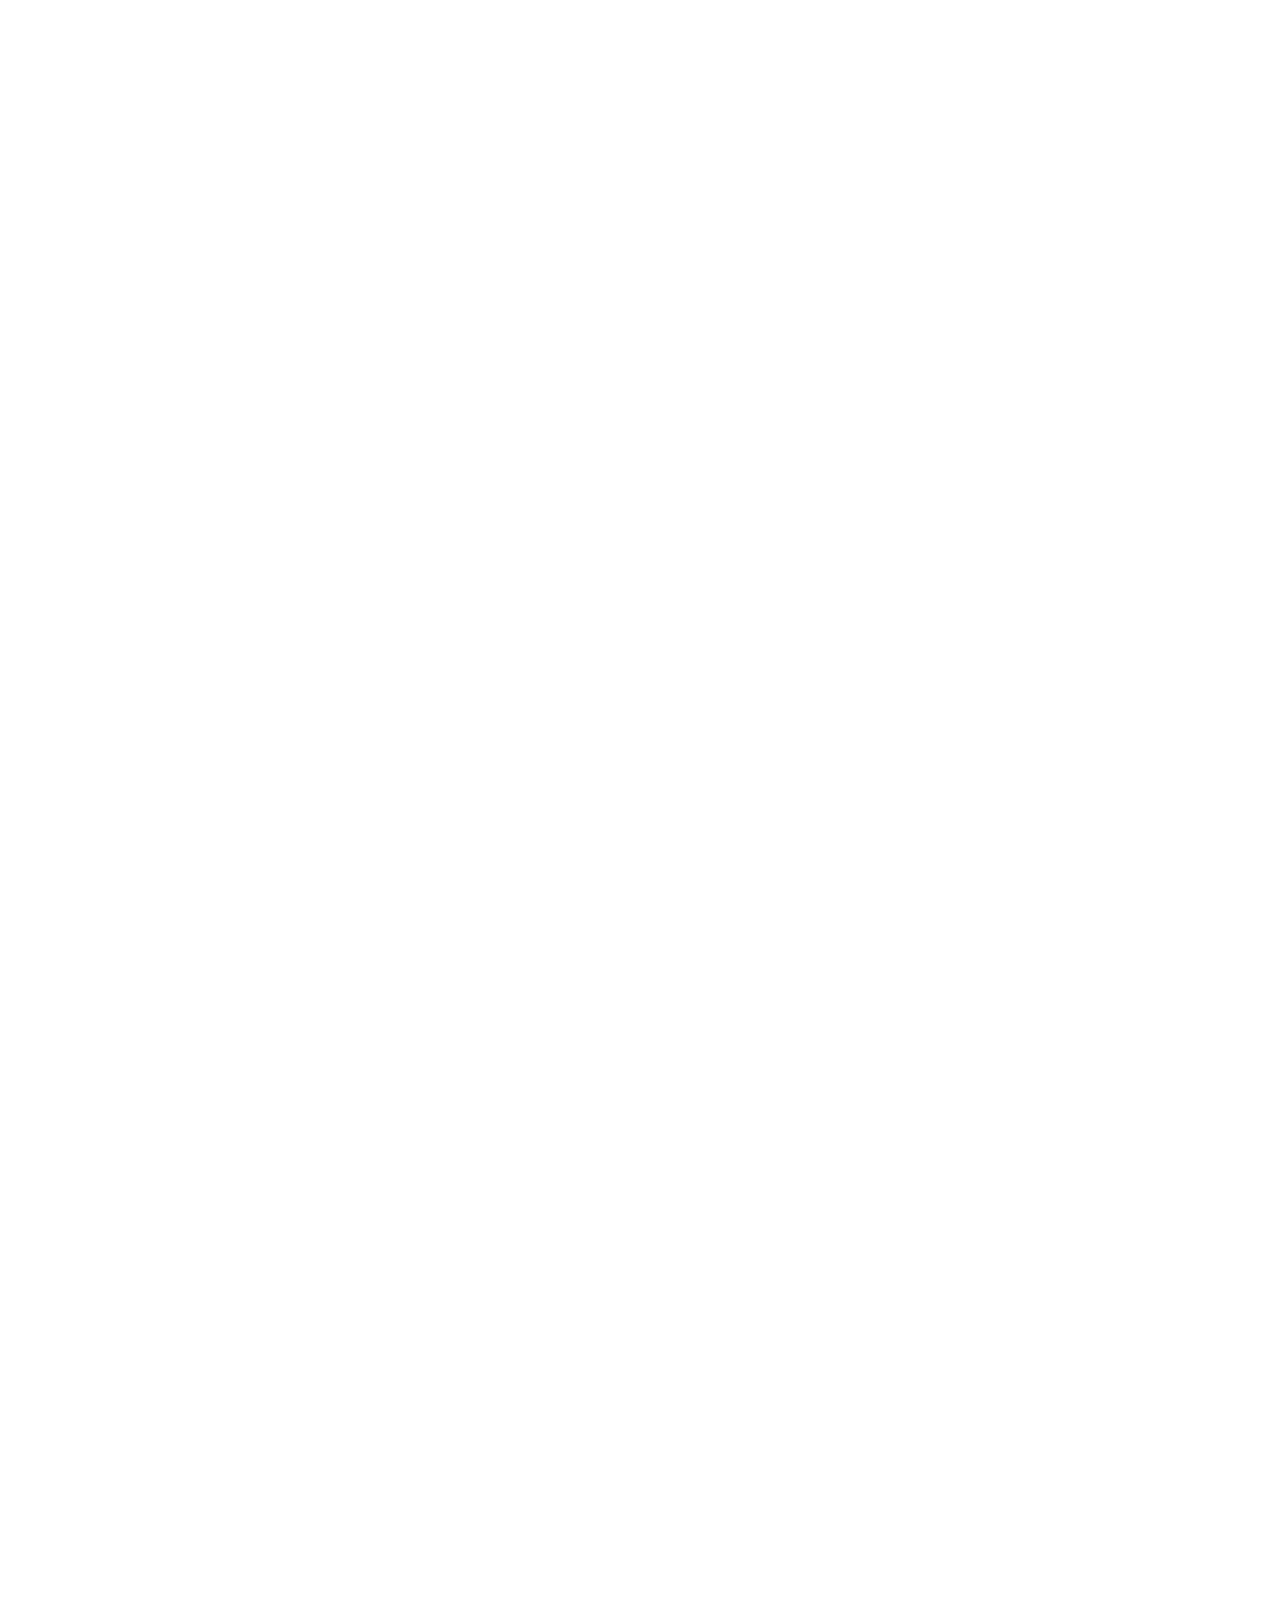
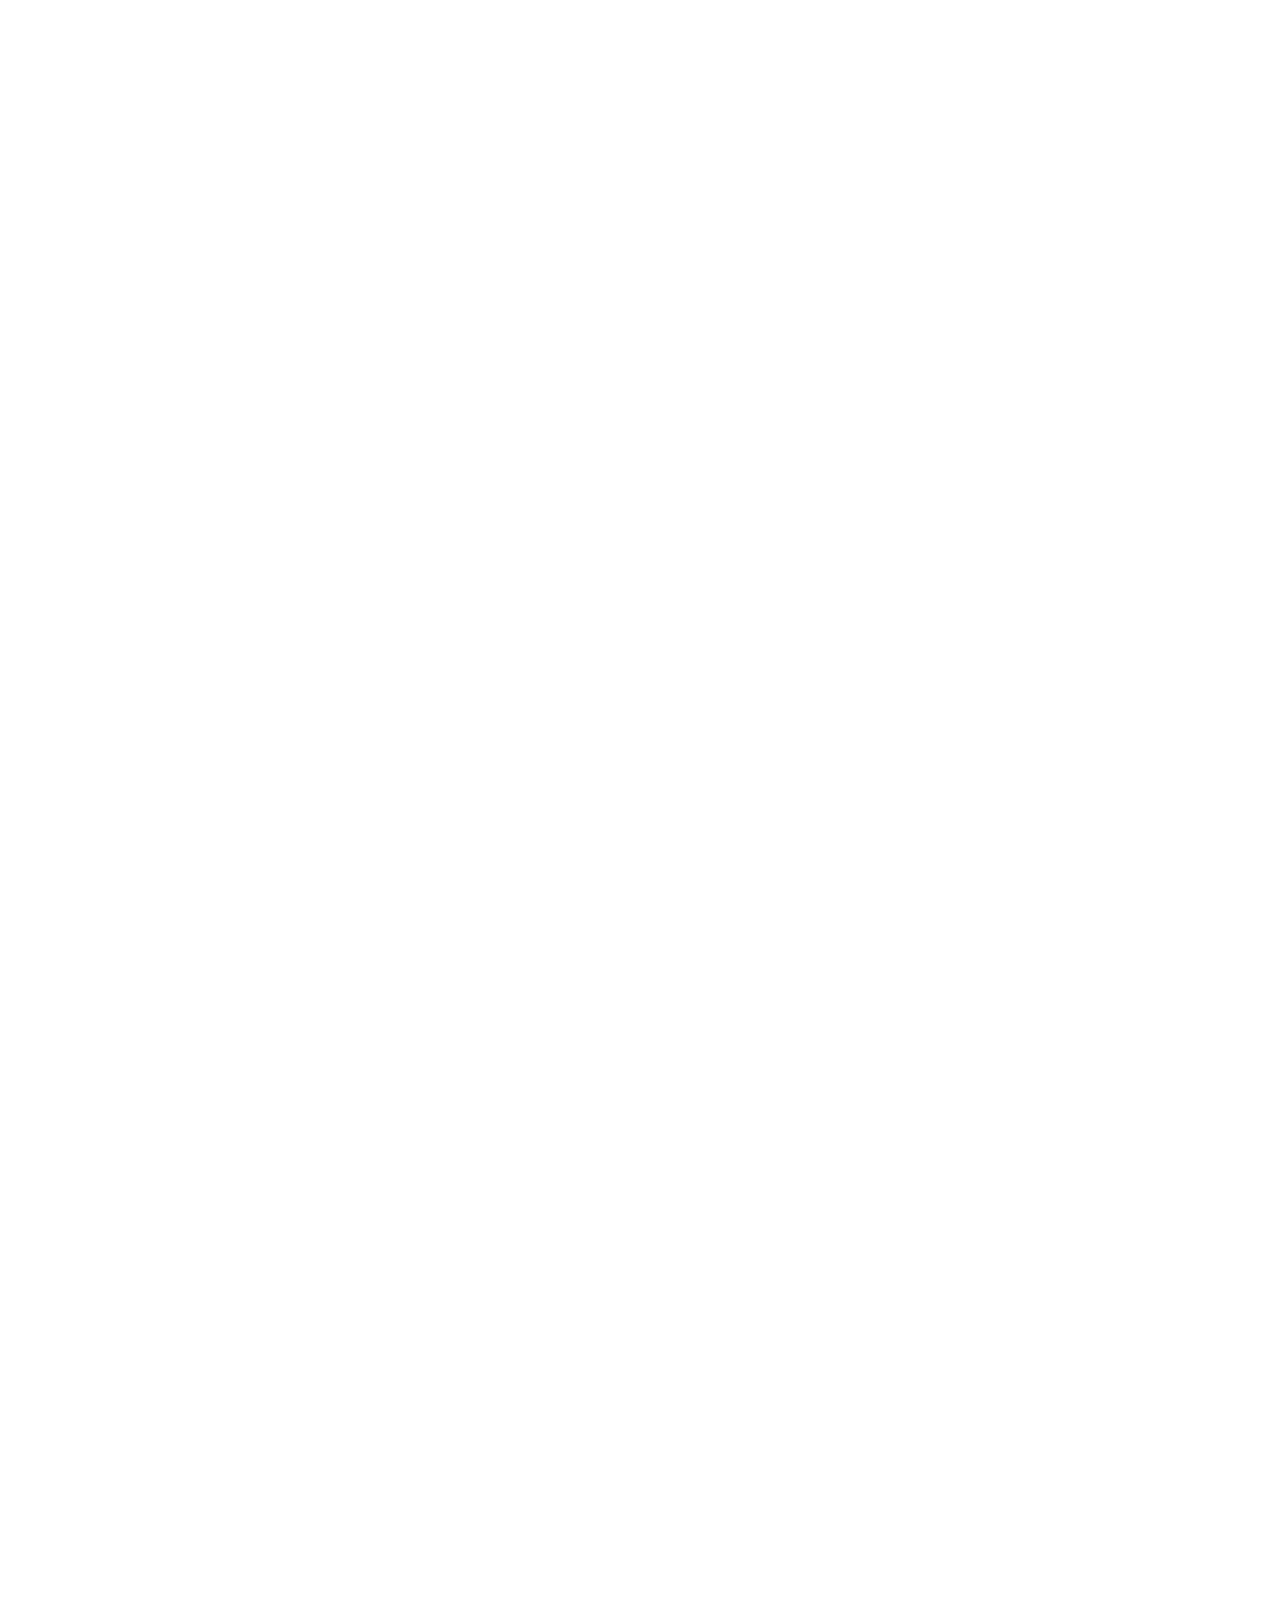
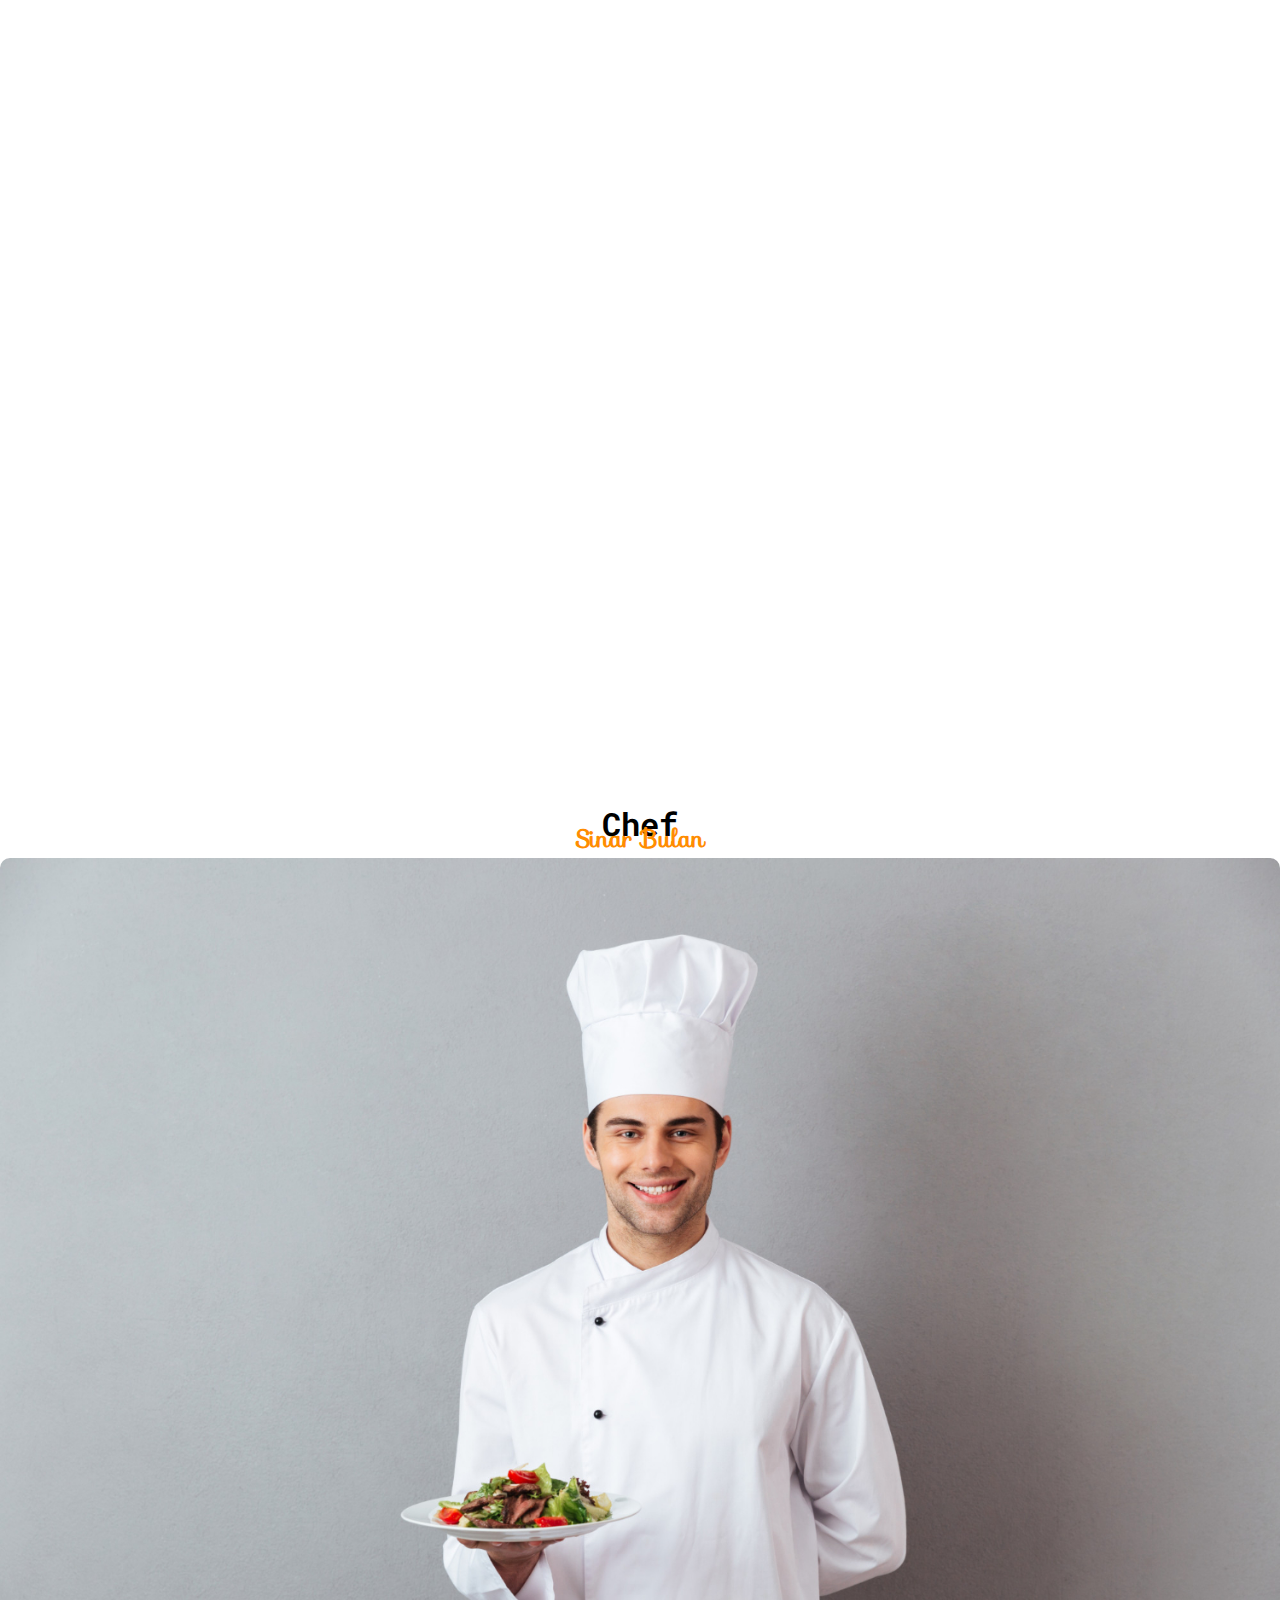
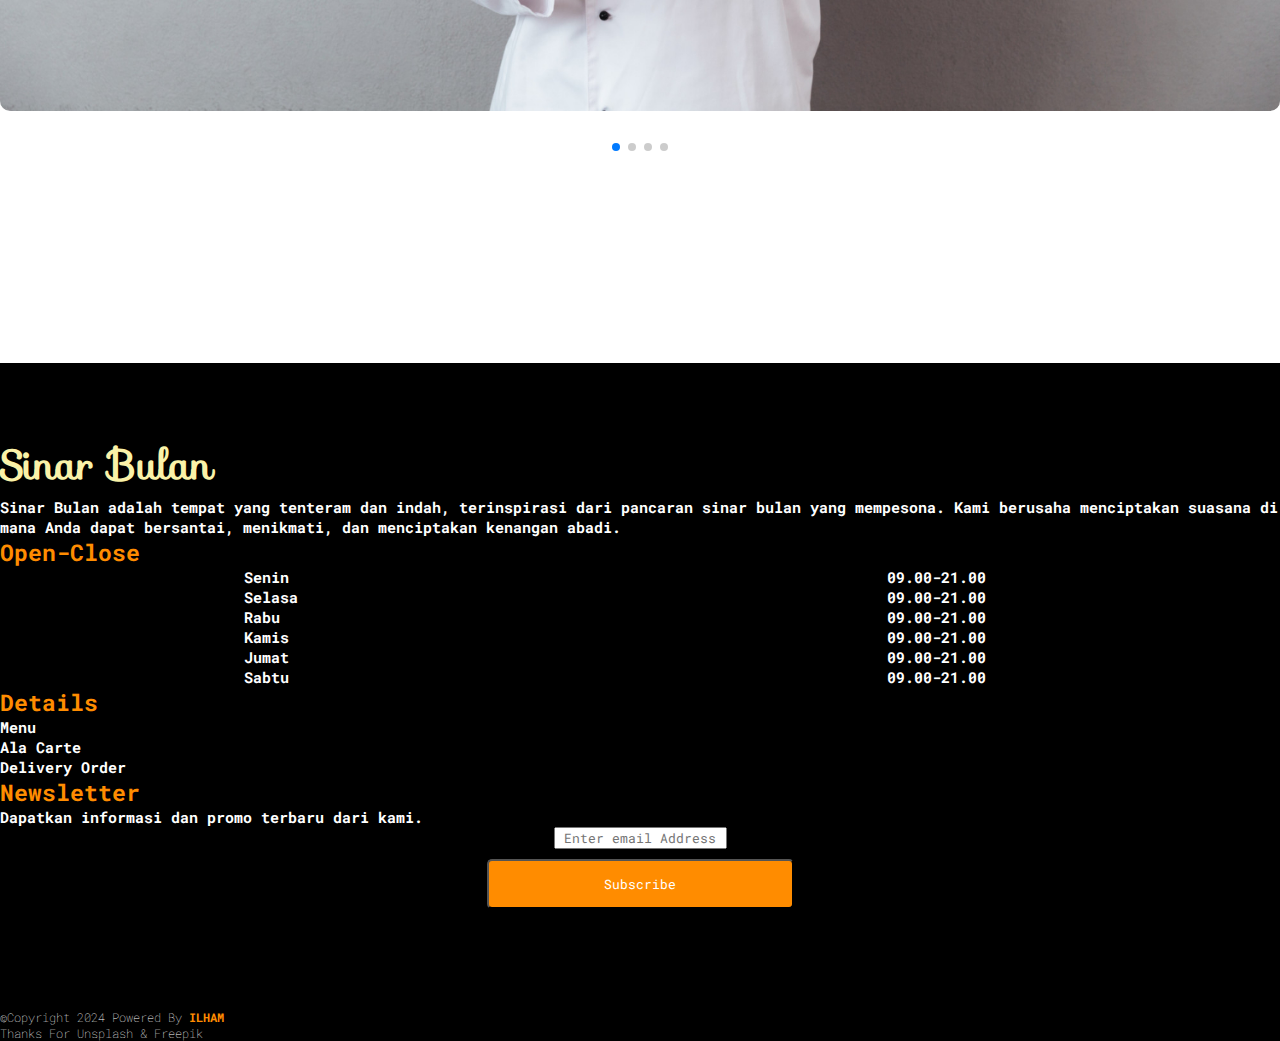
==== commit a032e947: "Perubahan File" ====
--- a/index.html
+++ b/index.html
@@ -23,7 +23,7 @@
       }
 
       .card {
-        height: 100%;
+        width: 100%;
         padding: 20px;
       }
 
@@ -117,46 +117,51 @@
         </button>
       </div>
         <!-- Service Atau Delivery -->
-        <section class="services py-5 ">
-          <div class="container py-5">
-            <h1 class="text-center pb-5">Our Services</h1>
-            <div class="row pb-3">
-              <div data-aos="fade-right" class="col-lg-4 mb-3">
-                <div class="card text-center py-3" id="services">
-                  <div class="card-">
-                    <div class="circle">
-                      <span><i class="bi bi-truck"></i></span>
-                    </div>
-                    <h4 class="font-weight-bold pb-2">Delivery Order</h4>
-                    <p>Pesan favorit Anda dari kenyamanan rumah dan nikmati pengiriman cepat serta aman. Pilih dari menu beragam kami, dan kami akan antar pesanan tepat waktu, siap menyajikan kelezatan langsung ke pintu Anda.</p>
-                  </div>
+        <div class="container" id="DO">
+          <h1 style="margin-bottom: 50px;">Our Service</h1>
+          <div class="row">
+            <!-- Service 1 Card -->
+            <div data-aos="zoom-in" class="col-md-4">
+              <div class="card">
+                <div class="circle">
+                  <i class="bi bi-truck"></i>
+                </div>
+                <div class="card-body">
+                  <h5 class="card-title">Delivery Order</h5>
+                  <p class="card-text">Layanan antar gratis setiap pembelian menu makanan kami. Area layanan hingga 3 KM</p>
                 </div>
               </div>
-              <div  data-aos="zoom-in" class="col-lg-4 mb-3">
-                <div class="card text-center py-3" id="services">
-                  <div class="card-">
-                    <div class="circle">
-                      <span><i class="bi bi-cart"></i></span>
-                    </div>
-                    <h4 class="font-weight-bold pb-2">Ala Carte</h4>
-                    <p>Dalam pengalaman à la carte, Anda memiliki kebebasan untuk memilih hidangan favorit Anda satu per satu. Rasakan kebebasan menyesuaikan pesanan sesuai selera Anda. Setiap hidangan disajikan dengan cinta.</p>
-                  </div>
+            </div>
+      
+            <!-- Service 2 Card -->
+            <div data-aos="zoom-in" data-aos-delay="100" class="col-md-4">
+              <div class="card">
+                <div class="circle">
+                  <i class="bi bi-cart"></i>
+                </div>
+                <div class="card-body">
+                  <h5 class="card-title">Ala Carte</h5>
+                  <p class="card-text">Menikmati hidangan kami langsung di rumah/kantor Anda. Minimal order Rp200,000.-</p>
                 </div>
               </div>
-              <div data-aos="fade-left" class="col-lg-4 mb-3">
-                <div class="card text-center py-3" id="services">
-                  <div class="card-">
-                    <div class="circle">
-                      <span><i class="bi bi-cup-straw"></i></span>
-                    </div>
-                    <h4 class="font-weight-bold pb-2">Prasmanan</h4>
-                    <p>Ideal untuk pertemuan besar atau acara khusus, prasmanan kami menawarkan beragam hidangan lezat yang memikat selera semua orang. Dengan perpaduan cita rasa yang sempurna, prasmanan kami siap memberikan pengalaman bersantap yang tak terlupakan.</p>
-                  </div>
+            </div>
+      
+            <!-- Service 3 Card -->
+            <div data-aos="zoom-in" data-aos-delay="300" class="col-md-4">
+              <div class="card">
+                <div class="circle">
+                  <i class="bi bi-cup-straw"></i>
+                </div>
+                <div class="card-body">
+                  <h5 class="card-title">Prasmanan</h5>
+                  <p class="card-text">Untuk setiap acara spesial Anda. Informasi dapat langsung hubungi Tempat kami.</p>
                 </div>
               </div>
             </div>
           </div>
-        </section>
+        </div>
+      
+      
       <!-- Menu -->
       <div class="container">
         <h1 class="text-center" style="font-size: 50px; margin-bottom: -20px;">Menu</h1>
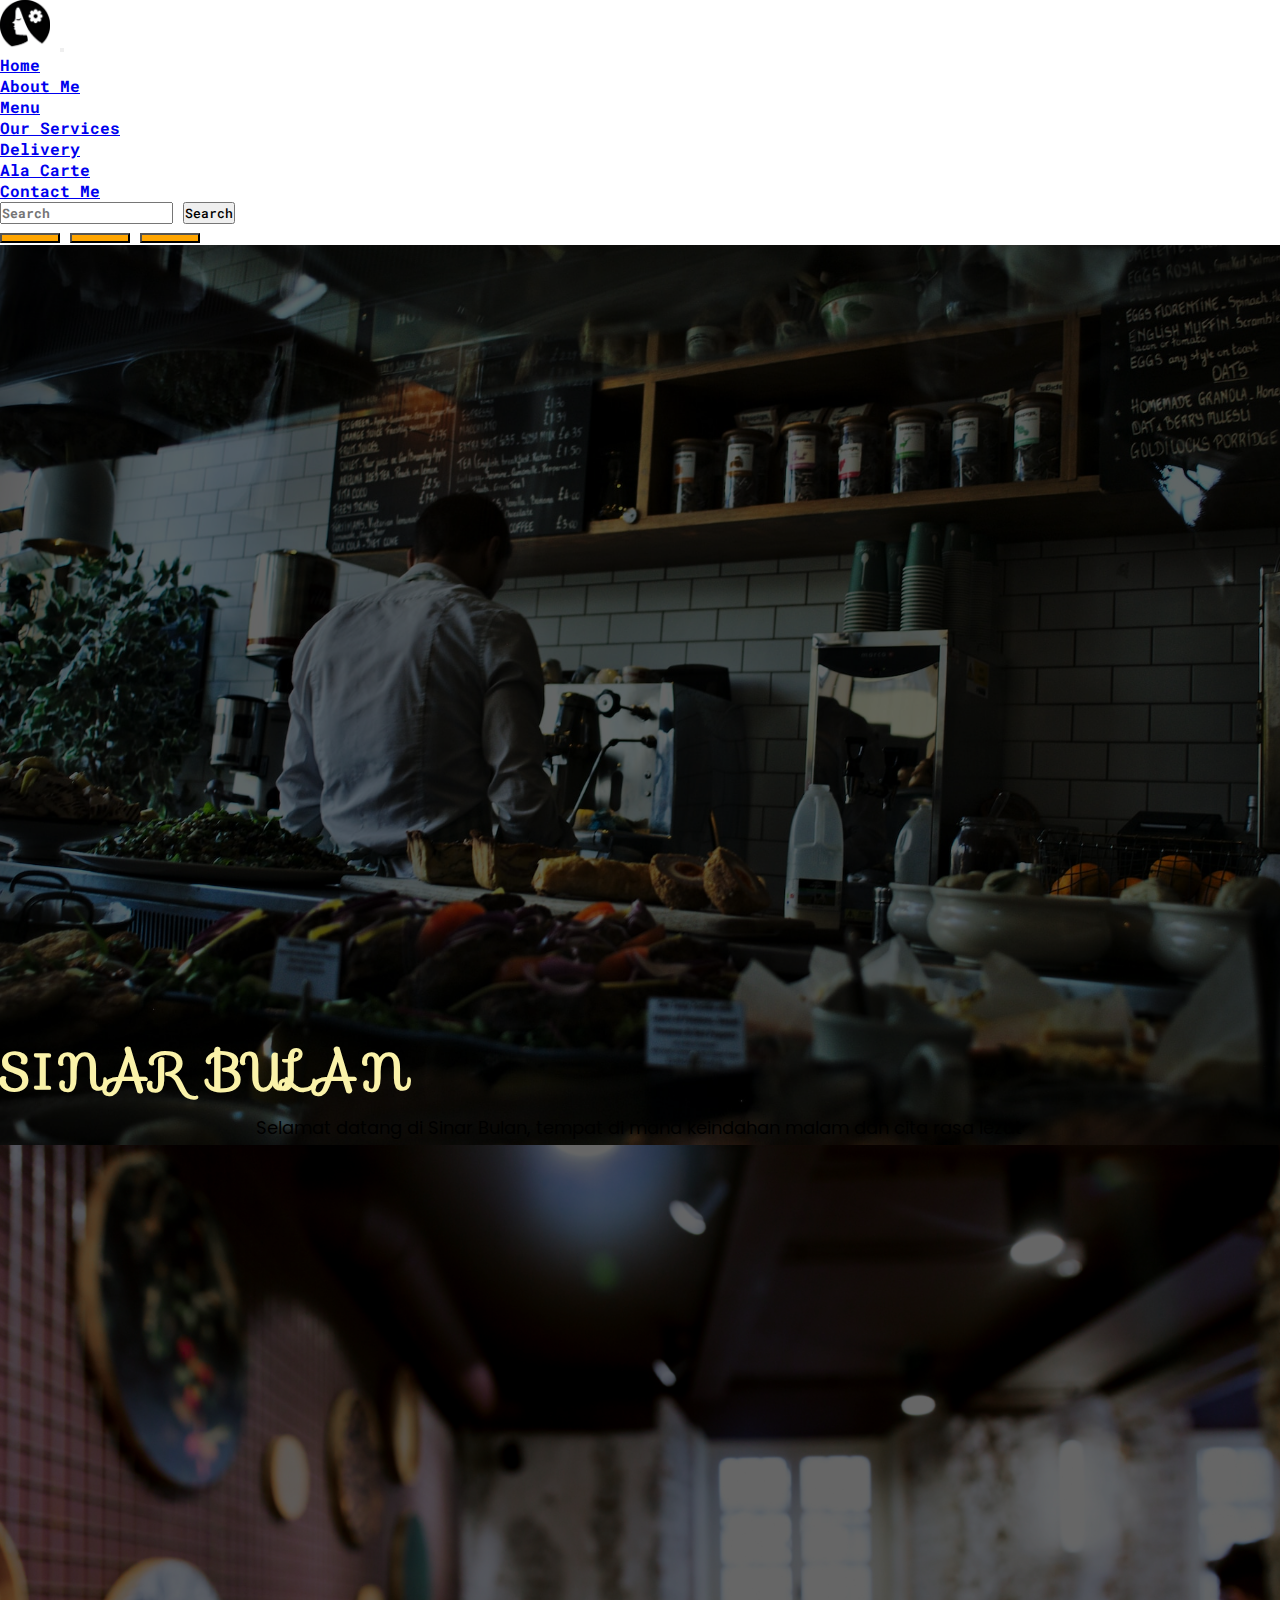
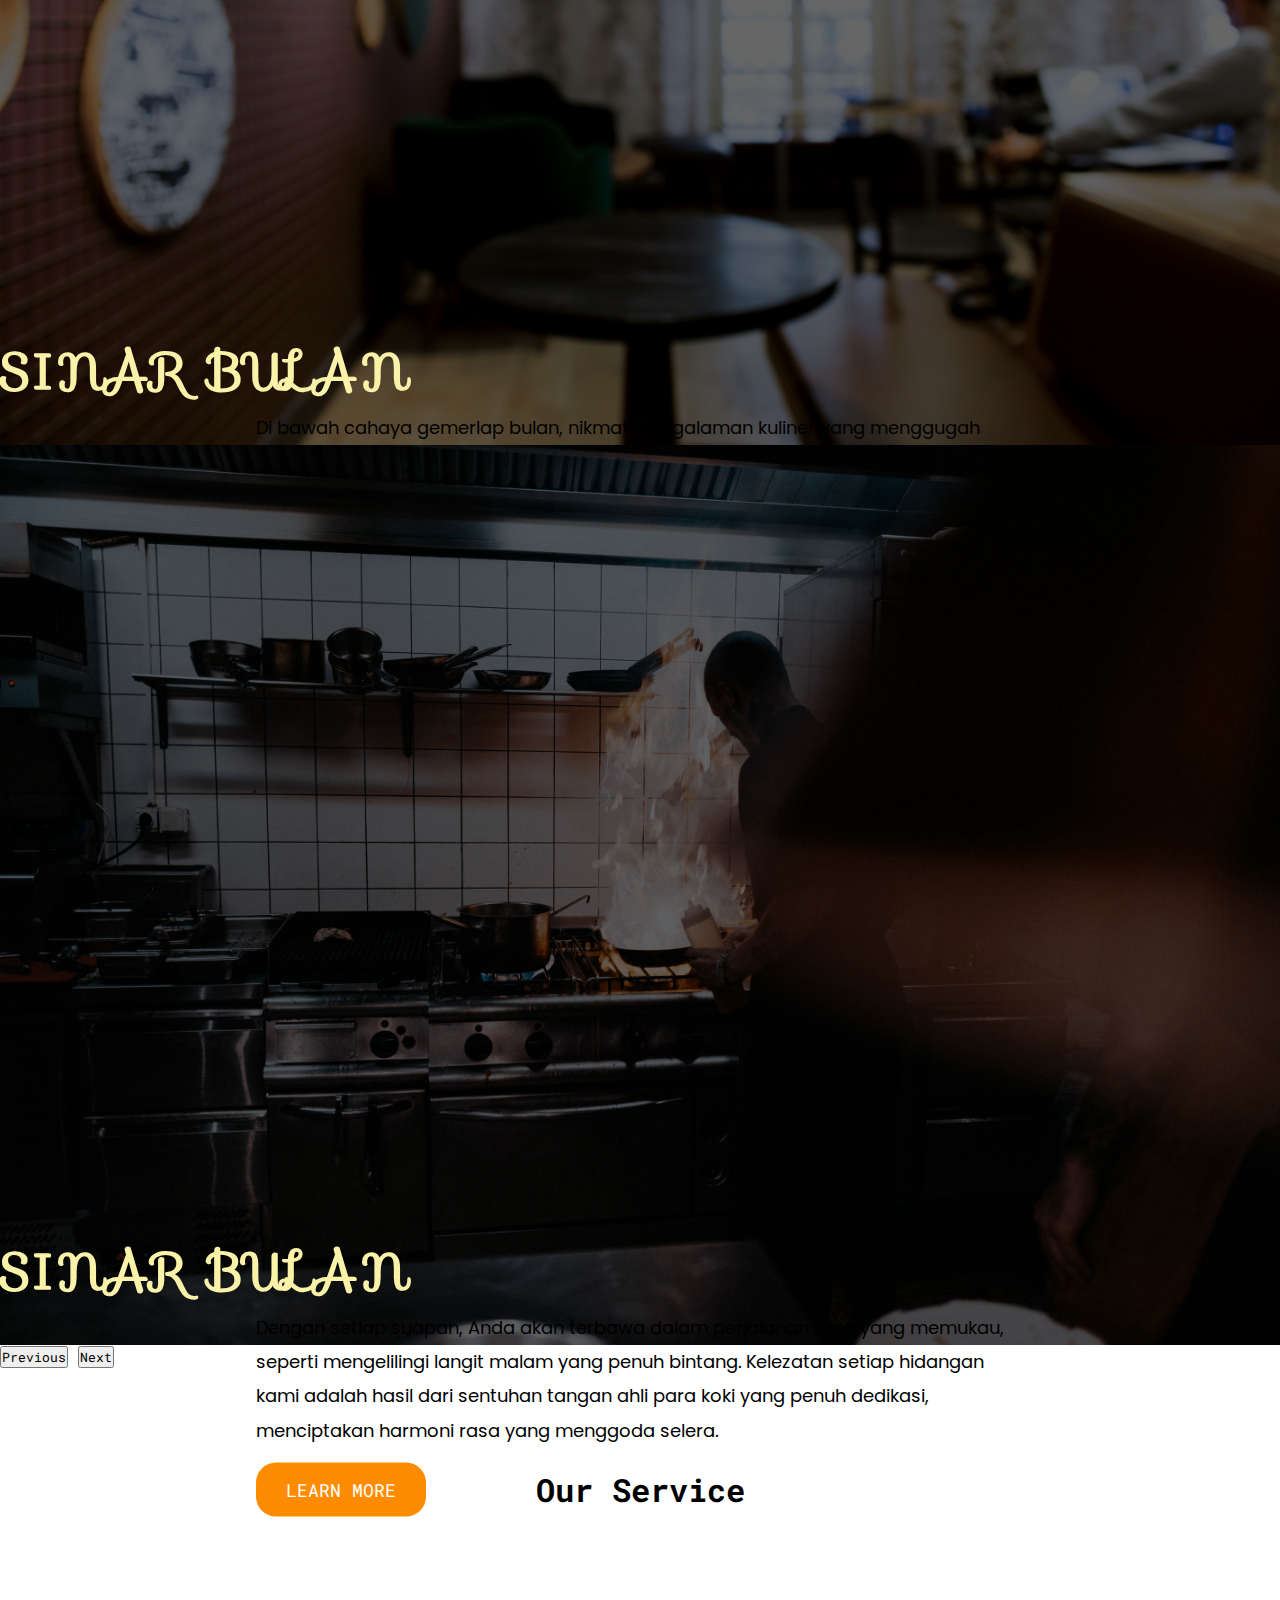
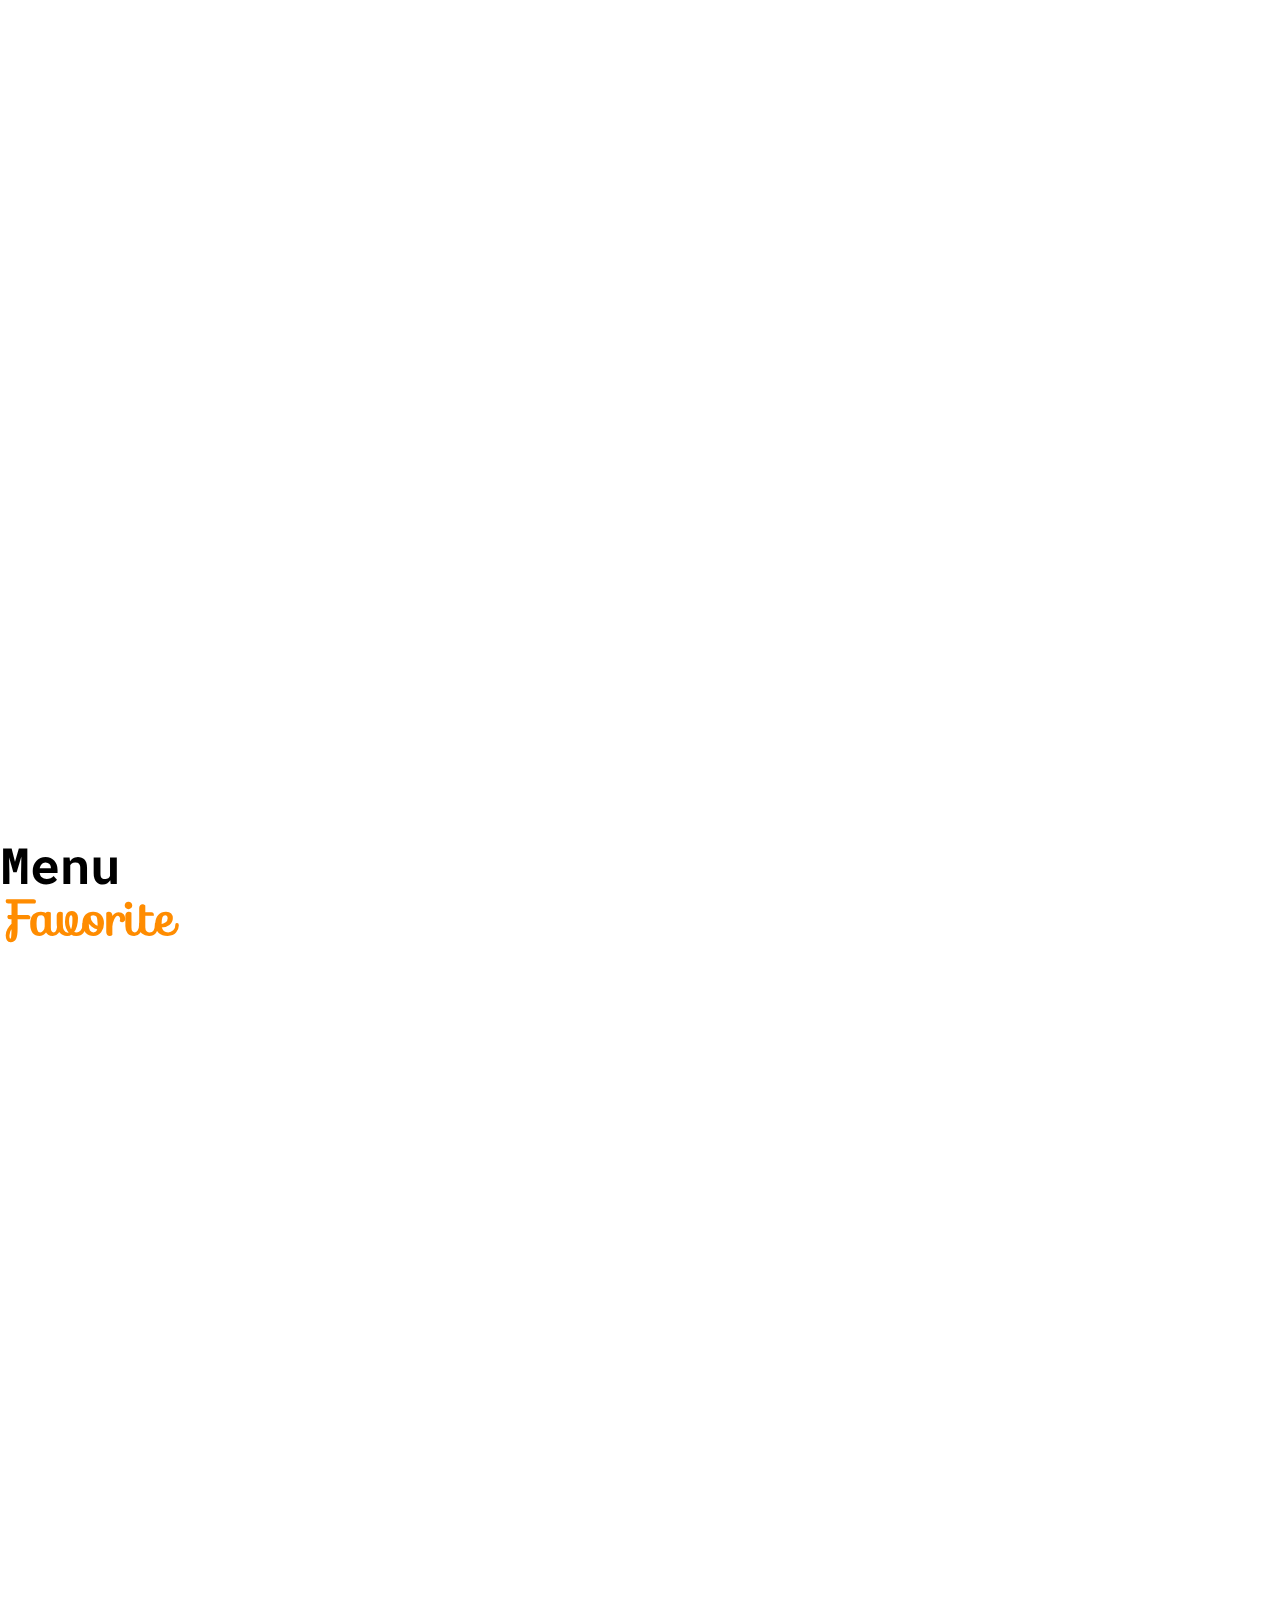
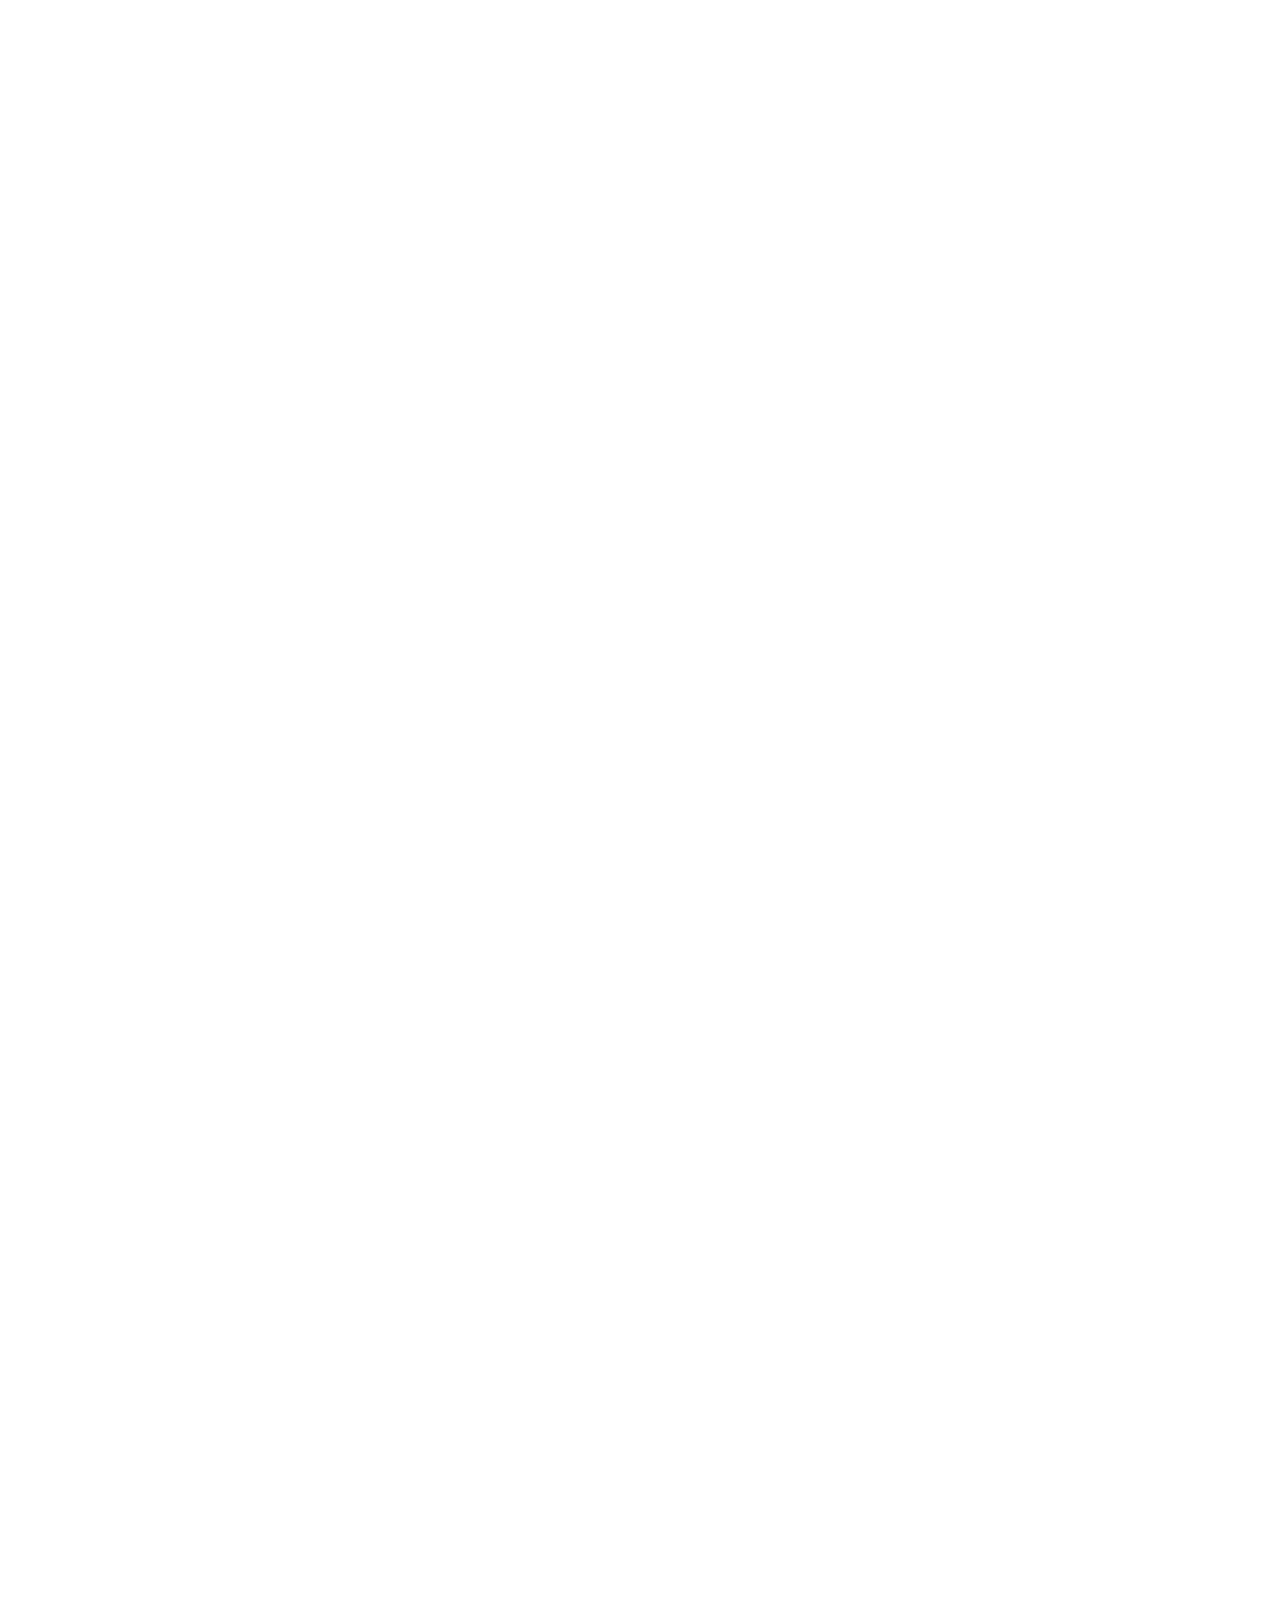
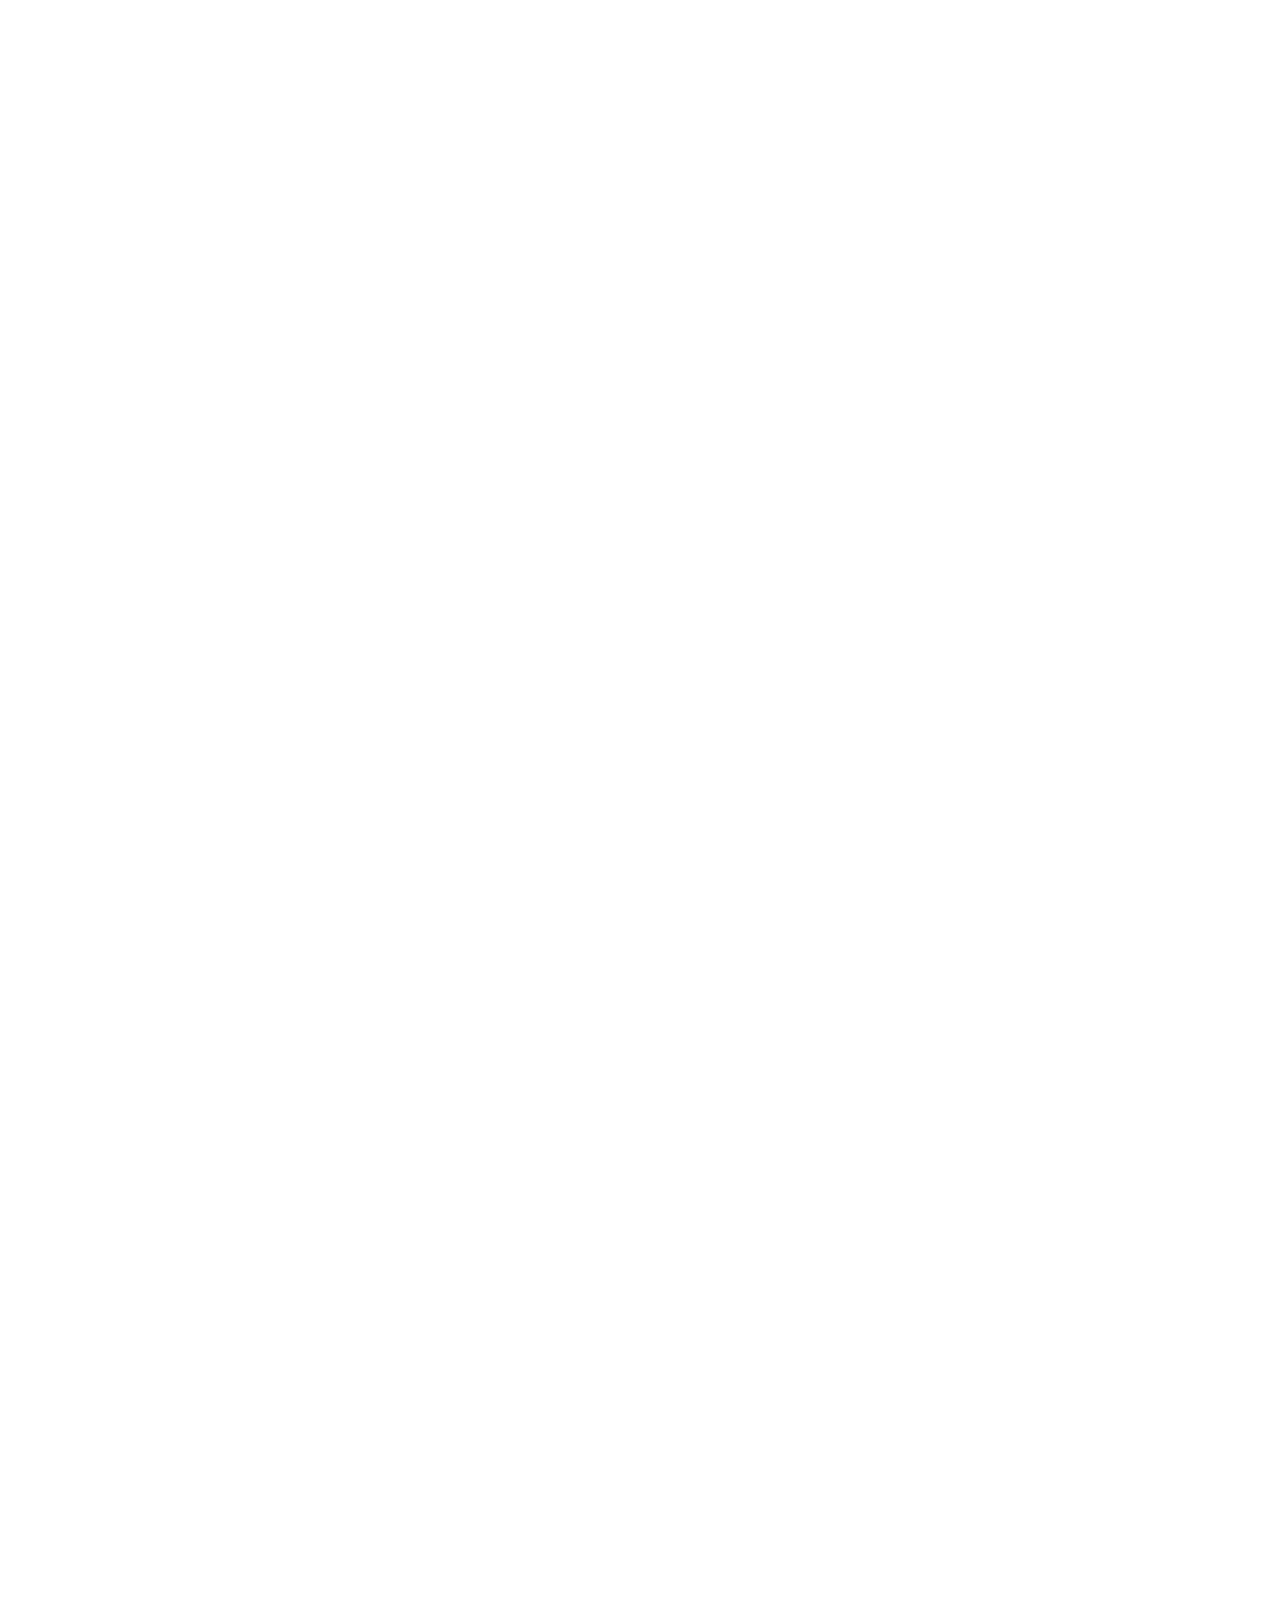
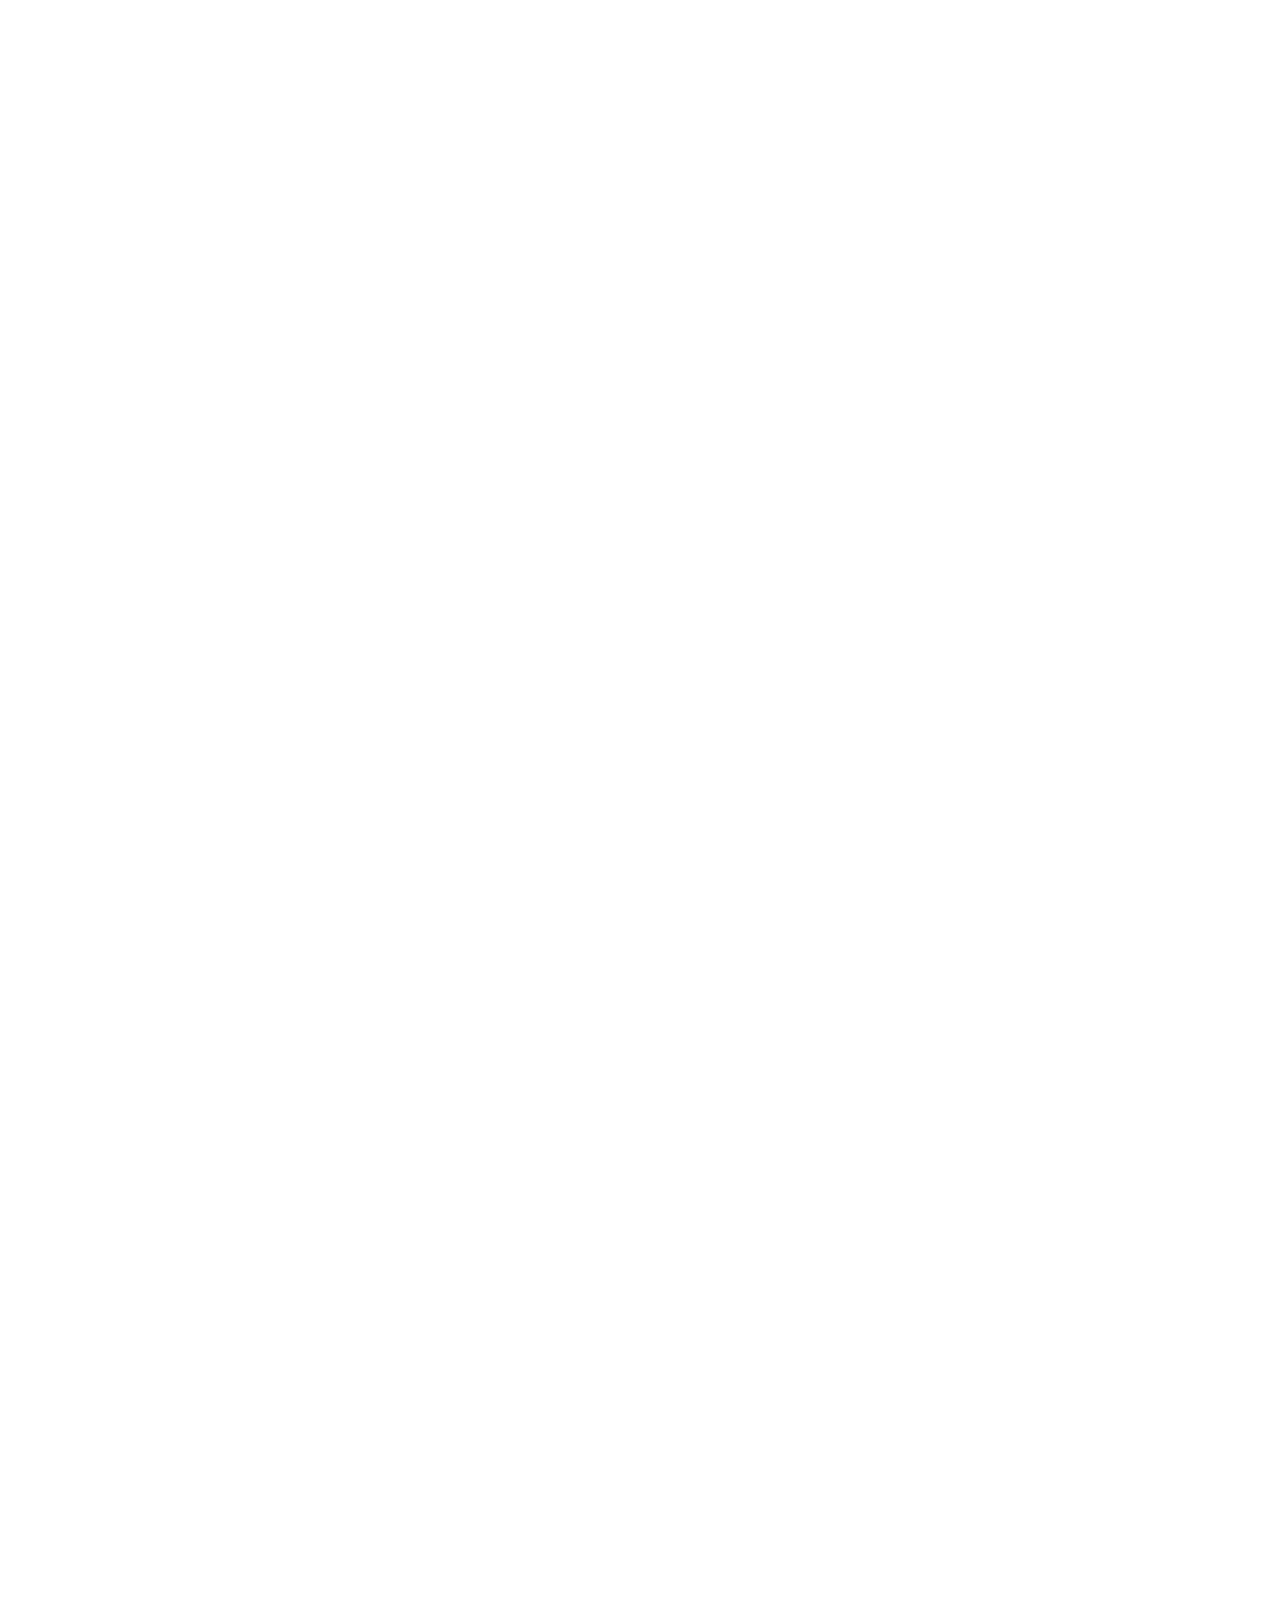
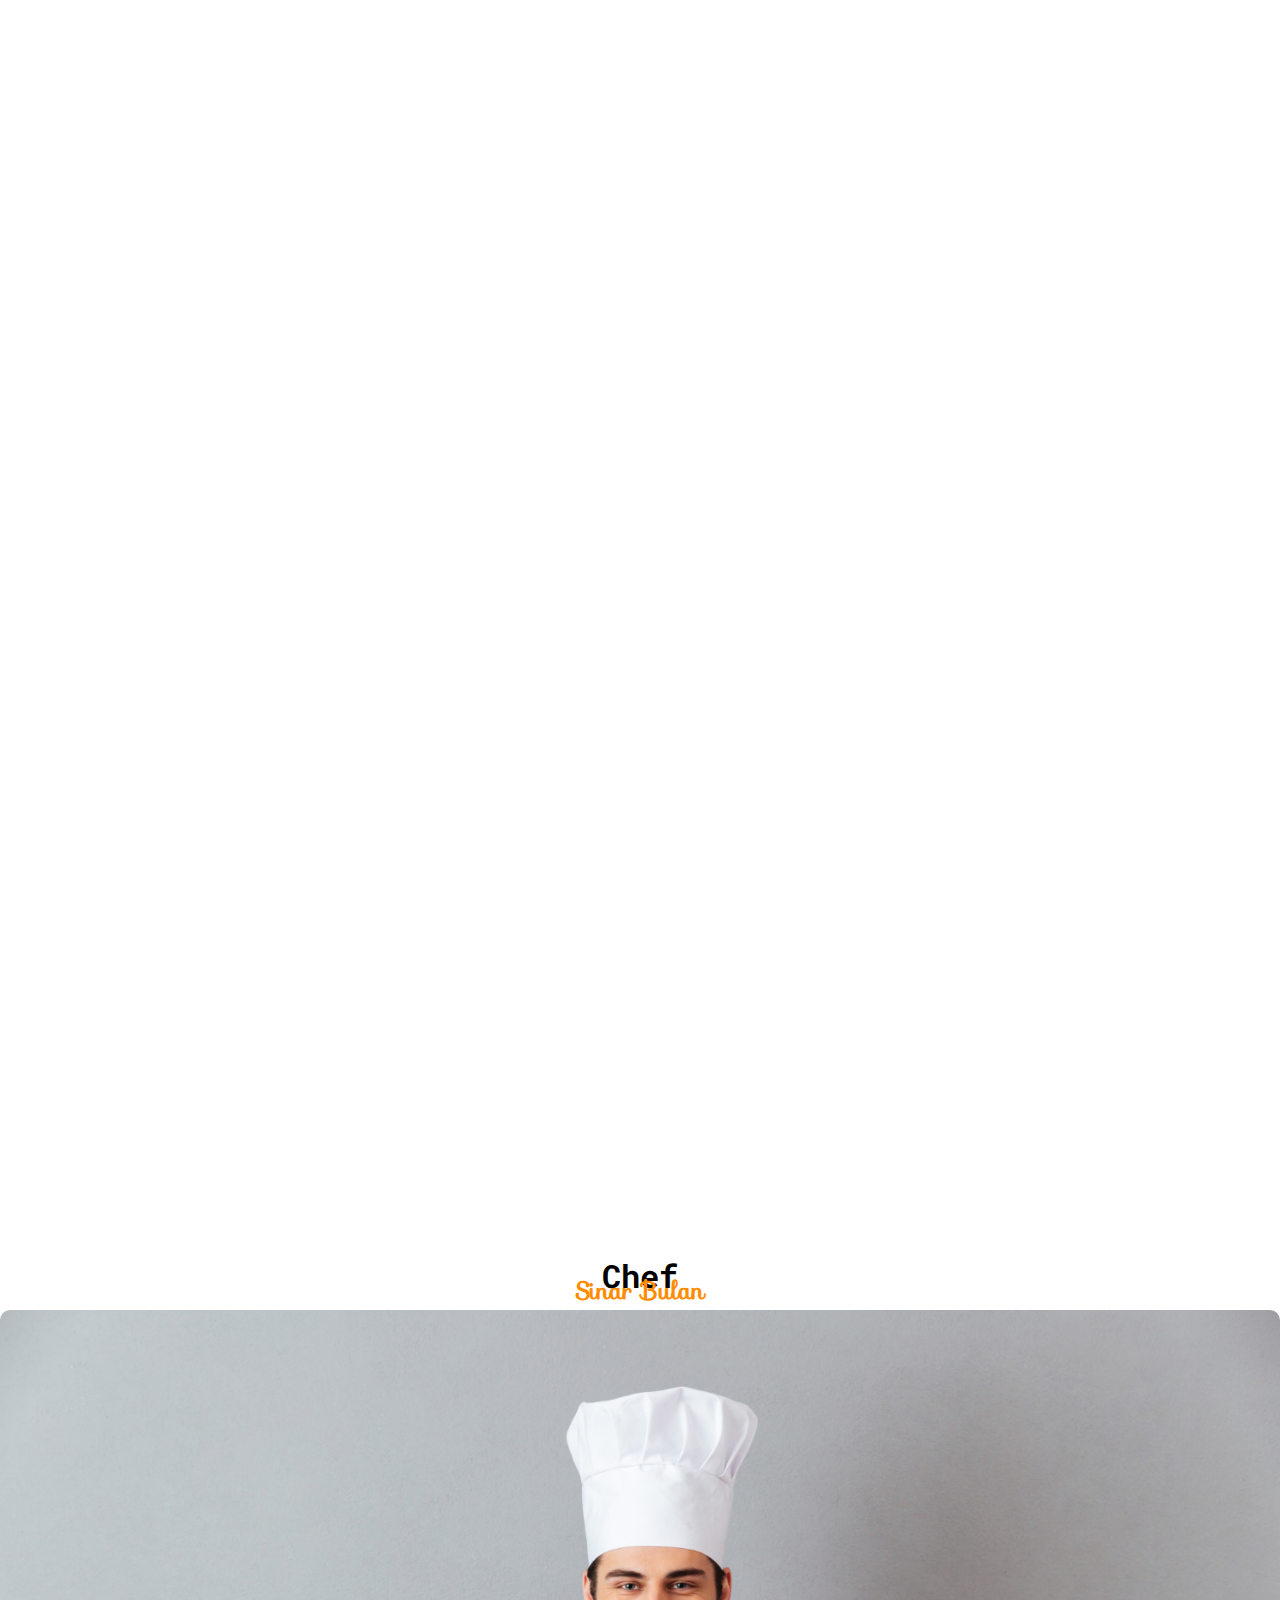
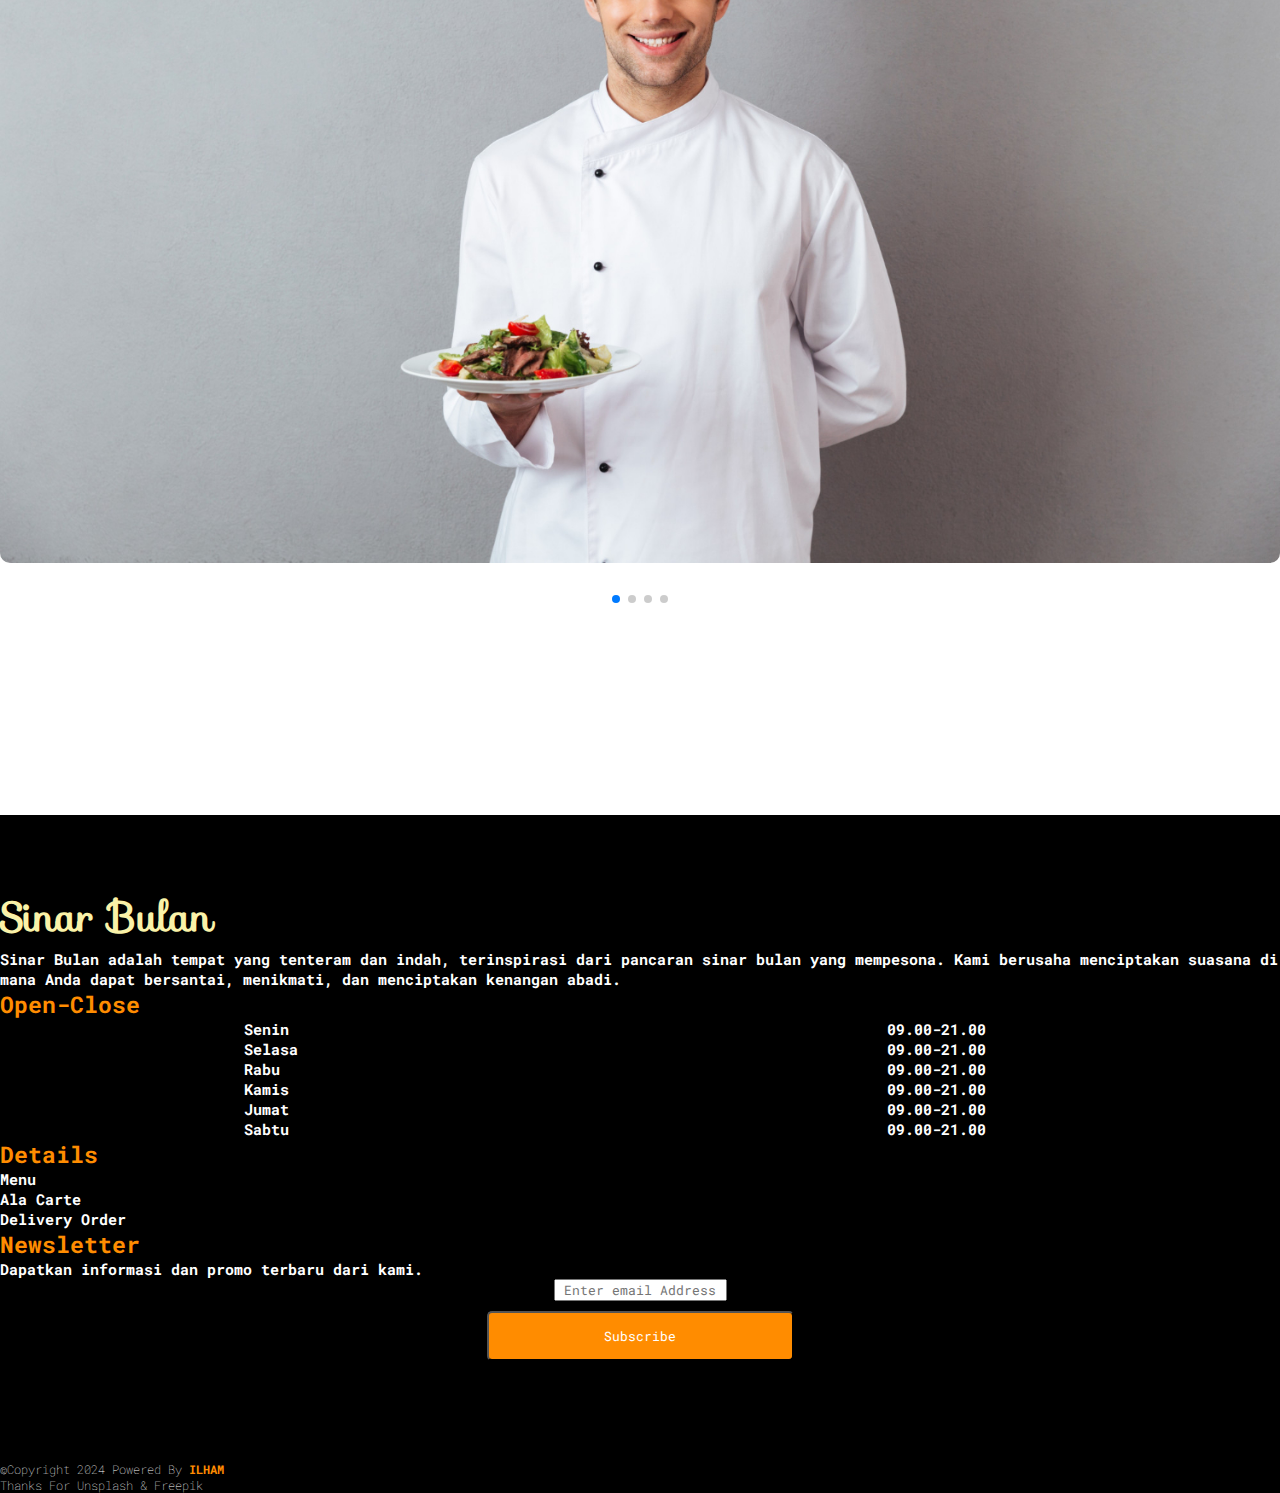
==== commit 800517bc: "Perubahan File" ====
--- a/index.html
+++ b/index.html
@@ -22,15 +22,75 @@
       filter: brightness(1);
       }
 
+   
+      /* DO */
+      #DO {
+        text-align: center;
+        margin-top: 100px;
+        margin-bottom: 250px;
+      }
+
+      .bi {
+        font-size: 30px;
+      }
+
+      .col-md-4 {
+        margin-bottom: 30px;
+      }
+
       .card {
+        box-shadow: rgba(60, 64, 67, 0.3) 0px 1px 2px 0px,
+          rgba(60, 64, 67, 0.15) 0px 1px 3px 1px;
+        align-items: center;
         width: 100%;
-        padding: 20px;
-      }
-
-    .swiper-slide img {
-    display: block;
-    width: 100%;
-  }
+              padding: 20px;
+      }
+
+      .card:hover {
+        box-shadow: rgba(0, 0, 0, 0.19) 0px 10px 20px, rgba(0, 0, 0, 0.23) 0px 6px 6px;
+      }
+
+      .circle {
+        height: 70px;
+        width: 70px;
+        background-color: lightgray;
+        color: black;
+        padding: 12px;
+        font-size: 30px;
+        border-radius: 50%;
+        display: inline-block;
+        margin-bottom: 20px;
+      }
+
+      .card:hover .circle {
+        background-color: black;
+        color: darkorange;
+        transition: 0.5s;
+      }
+
+      .card-title {
+        font-size: 1.5rem;
+        font-weight: bold;
+      }
+
+      .card-text {
+        font-size: 1rem;
+      }
+
+      .btn-primary {
+        background-color: #007bff;
+        border-color: #007bff;
+      }
+
+      .btn-primary:hover {
+        background-color: #0056b3;
+        border-color: #0056b3;
+      }
+
+          .swiper-slide img {
+          display: block;
+          width: 100%;
+        }
 
     </style>
     </head> 
--- a/css/style.css
+++ b/css/style.css
@@ -19,6 +19,15 @@
 li .nav-link:hover {
   color: darkorange;
 }
+
+/* @media (max-width: 768px) {
+  #nav {
+    margin: 0;
+  }
+  #carouselExampleCaptions {
+    margin: 0;
+  }
+} */
 
 /* Home Page Slide */
 .bg-light {
@@ -88,13 +97,28 @@
 }
 
 /* DO */
+#DO {
+  text-align: center;
+  margin-top: 100px;
+  margin-bottom: 250px;
+}
+
+.bi {
+  font-size: 30px;
+}
+
+.col-md-4 {
+  margin-bottom: 30px;
+}
+
 .card {
-  border: none;
-  outline: none;
-}
-
-.card p {
-  color: gray;
+  box-shadow: rgba(60, 64, 67, 0.3) 0px 1px 2px 0px,
+    rgba(60, 64, 67, 0.15) 0px 1px 3px 1px;
+  align-items: center;
+}
+
+.card:hover {
+  box-shadow: rgba(0, 0, 0, 0.19) 0px 10px 20px, rgba(0, 0, 0, 0.23) 0px 6px 6px;
 }
 
 .circle {
@@ -111,27 +135,28 @@
 
 .card:hover .circle {
   background-color: black;
-  color: white;
+  color: darkorange;
   transition: 0.5s;
 }
 
-#services {
-  box-shadow: rgba(50, 50, 93, 0.25) 0px 30px 60px -12px inset,
-    rgba(0, 0, 0, 0.3) 0px 18px 36px -18px;
-  transition: box-shadow 0.3s ease;
-}
-
-#services:hover {
-  animation: shadow-animation 0.1s ease 0.1s forwards;
-}
-
-@keyframes shadow-animation {
-  to {
-    box-shadow: rgba(50, 50, 93, 0.25) 0px 50px 100px -20px,
-      rgba(0, 0, 0, 0.3) 0px 30px 60px -30px;
-  }
-}
-
+.card-title {
+  font-size: 1.5rem;
+  font-weight: bold;
+}
+
+.card-text {
+  font-size: 1rem;
+}
+
+.btn-primary {
+  background-color: #007bff;
+  border-color: #007bff;
+}
+
+.btn-primary:hover {
+  background-color: #0056b3;
+  border-color: #0056b3;
+}
 /* menu */
 
 .grid-gallery {
